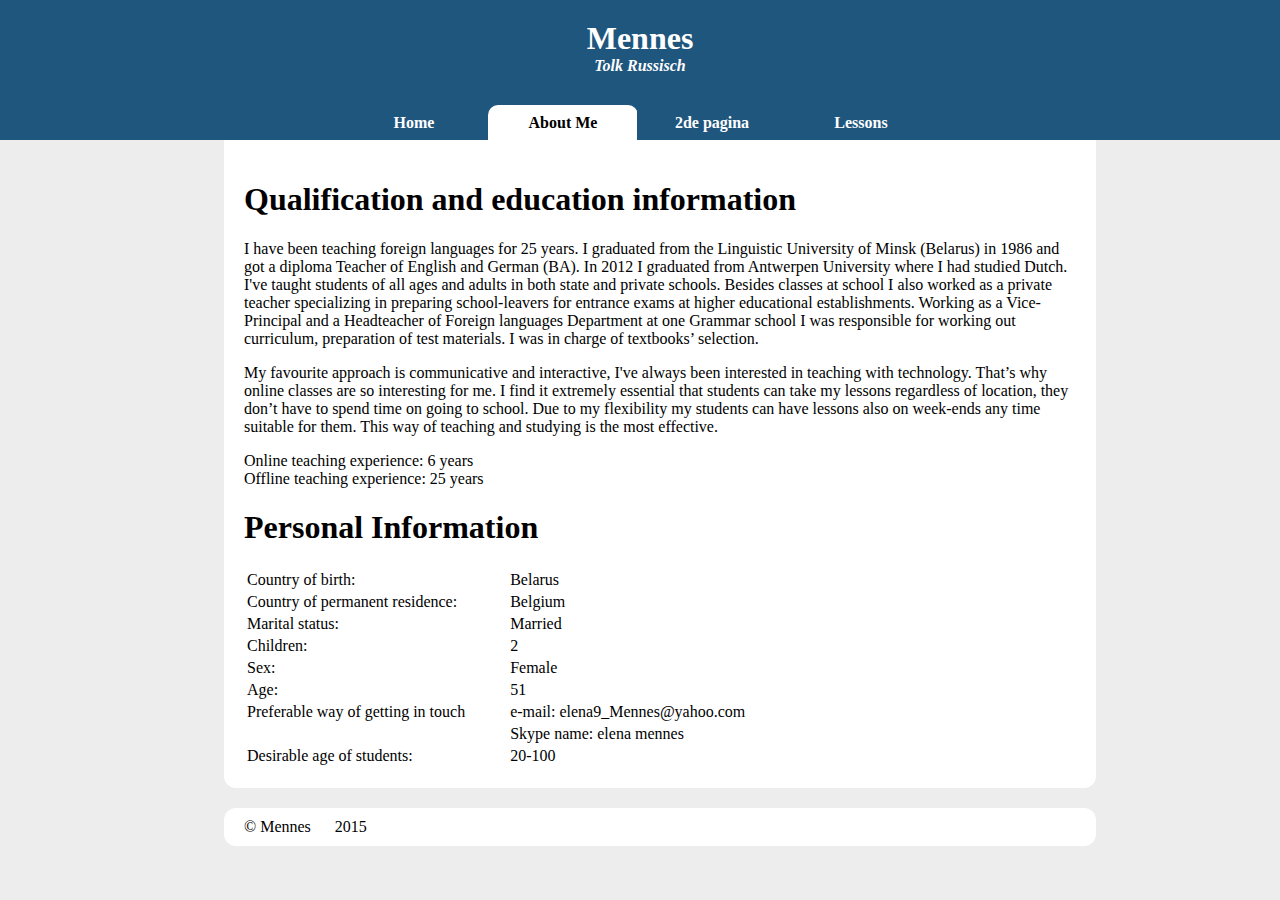
==== About Me/AboutMe.html @ 11224ae9 "Added AboutMe page" ====
﻿<!DOCTYPE html>
<html xmlns="http://www.w3.org/1999/xhtml">
<head>
    <title>Brecht Carlier</title>
    <link href="../_Style/Style.css" rel="stylesheet" type="text/css" />
</head>
<body>
    <div id="Site">
        <div id="Logo">
            <h1>Mennes</h1>
            <h4><i>Tolk Russisch</i></h4>
        </div>

        <div id="Nav">
            <ul class="Hoofd">

                <li>
                    <a href="../index.html">Home</a>
                </li>

                <li class="Active">
                    <a href="#">About Me</a>
                </li>

                <li>
                    <a href="#">2de pagina</a>
                </li>

                <li>
                    <a href="../Lessons/Lessons.html">Lessons</a>
                </li>
            </ul>
        </div>

        <div id="content">
            <div id="text">
                <h1>Qualification and education information</h1>
                <p>
                    I have been teaching foreign languages for 25 years. I graduated from the Linguistic  University of Minsk (Belarus) in 1986 and got a diploma Teacher of English and German (BA). In 2012 I graduated from Antwerpen University where I had studied Dutch. 
                    I've taught students of all ages and adults in both state and private schools. Besides classes at school I also worked as a private teacher specializing in preparing school-leavers for entrance exams at higher educational establishments.
                    Working as a Vice-Principal and a Headteacher of Foreign languages Department at one Grammar school I was responsible for working out curriculum,  preparation of test materials. I was in charge of textbooks’ selection.  
                </p>
                <p>
                    My favourite approach is communicative and interactive, I've always been interested in teaching with technology. That’s why online classes are so interesting for me. I find it extremely essential that students can take my lessons regardless of location, they don’t have to spend time on going to school.
                    Due to my flexibility my students can have lessons also on week-ends any time suitable for them. This way of teaching and studying  is the most effective.
                </p>
                <p>
                    Online teaching experience: 6 years <br />
                    Offline teaching experience: 25 years
                </p>

                <h1>Personal Information</h1>
                <table>
                    <tr>
                        <td>Country of birth: </td>
                        <td>Belarus</td>
                    </tr>
                    <tr>
                        <td style="padding-right: 50px">Country of permanent residence: </td>
                        <td>Belgium</td>
                    </tr>
                    <tr>
                        <td>Marital status: </td>
                        <td>Married</td>
                    </tr>
                    <tr>
                        <td>Children: </td>
                        <td>2</td>
                    </tr>
                    <tr>
                        <td>Sex: </td>
                        <td>Female</td>
                    </tr>
                    <tr>
                        <td>Age: </td>
                        <td>51</td>
                    </tr>
                    <tr>
                        <td>Preferable way of getting in touch</td>
                        <td>e-mail: elena9_Mennes@yahoo.com</td>
                    </tr>
                    <tr>
                        <td></td>
                        <td>Skype name: elena mennes</td>
                    </tr>
                    <tr>
                        <td>Desirable age of students:</td>
                        <td>20-100</td>
                    </tr>
                </table>
            </div>

            <div id="footer">
                &copy; Mennes &nbsp; &nbsp; &nbsp;2015 &nbsp; &nbsp; &nbsp;
            </div>
        </div>
    </div>
</body>
</html>
---- _Style/Style.css ----
﻿#Site {
    margin: 0 auto;
}

#Logo{
   margin: 0;
   text-align:center;
   background: #1f567d;
}
    #Logo h1{
        margin-top: 0px;
        padding-top: 20px;
        margin-bottom: 0px;
        color: white;
    }
    #Logo h4 {
        margin-bottom: 0px;
        padding-bottom: 30px;
        margin-top: 0px;
        color: white;
    }


/*Navigatie balk*/
#Nav {
    font-weight: bold;
    line-height: 35px;
    background-color: #1f567d;
}

    #Nav ul {
        list-style: none;
        text-align:center;
        margin: 0;
        padding: 0;
    }
    #Nav li {
        display:inline-block;
        background-color: #1f567d;
        margin-left: -5px;
    }
        #Nav li a {
            color: white;
            display: block;
            width: 150px;
            text-decoration: none;
        }
    #Nav li:hover {
        background: white !important;
        border-radius: 10px 10px 0px 0px !important;
    }
        #Nav li:hover a{
            color: black !important;
        }

/*This hapens when there is another tab hovered than the current page tab */
.Hoofd:hover > .Active {
    background: #0074c2 !important;
}
    .Hoofd:hover > .Active a{
        color : white !important ;
    }

/*Start with Active UL "selected" -> So white background and border radiuses*/
.Active {
    background: white !important;
    border-radius: 10px 10px 0px 0px !important;
}
/*Active starts with white background so color should be black!*/
    .Active a       
    {
        color: black !important;
    }


body {
    font-family: 'Century Gothic';
    background-color: #ededed;
    color: black;
    margin: 0;
}

#content{
    width:65%;
    margin:0 auto;
}

#text {
    background: white;
    border-radius: 0px 0px 12px 12px;
    height: auto;
    padding-top: 20px;
    padding-bottom: 20px;
    padding-left: 20px;
    padding-right: 20px;
    width: 100%;
    margin-left: auto;
    margin-right: auto;
}



#footer {
    margin-top: 20px;
    margin-bottom: 20px;
    width: 100%;
    background-color: white;
    padding-top: 10px;
    padding-bottom: 10px;
    padding-left: 20px;
    padding-right: 20px;
    border-radius: 12px 12px 12px 12px;
}

/*Afbeeldingen*/

/*Slideshow*/
#SlideShow {
   border: 5px solid #eaeaea;
   box-shadow: 1px 1px 5px rgba(0,0,0,0.7);
   height: 395px;
   width: 650px;
   margin: 40px auto 0;
   overflow: visible;
   position: relative;
}

.SlideImage {
    position: absolute;
    opacity: 0;
    -webkit-animation: round 16s infinite;
    animation: round 16s infinite;
}

@-webkit-keyframes round {
    25% {
        opacity: 1;
    }

    40% {
        opacity: 0;
    }
}

@keyframes round {
    25% {
        opacity: 1;
    }

    40% {
        opacity: 0;
    }
}

#SlideShow #FirstImage {
    -webkit-animation-delay: 0s;
    animation-delay: 0s;
}

#SlideShow #SecondImage {
    -webkit-animation-delay: 4s;
    animation-delay: 4s;
}

#SlideShow #ThirdImage  {
    -webkit-animation-delay: 8s;
    animation-delay: 8s;
}

#SlideShow #FourthImage {
    -webkit-animation-delay: 12s;
    animation-delay: 12s;
}
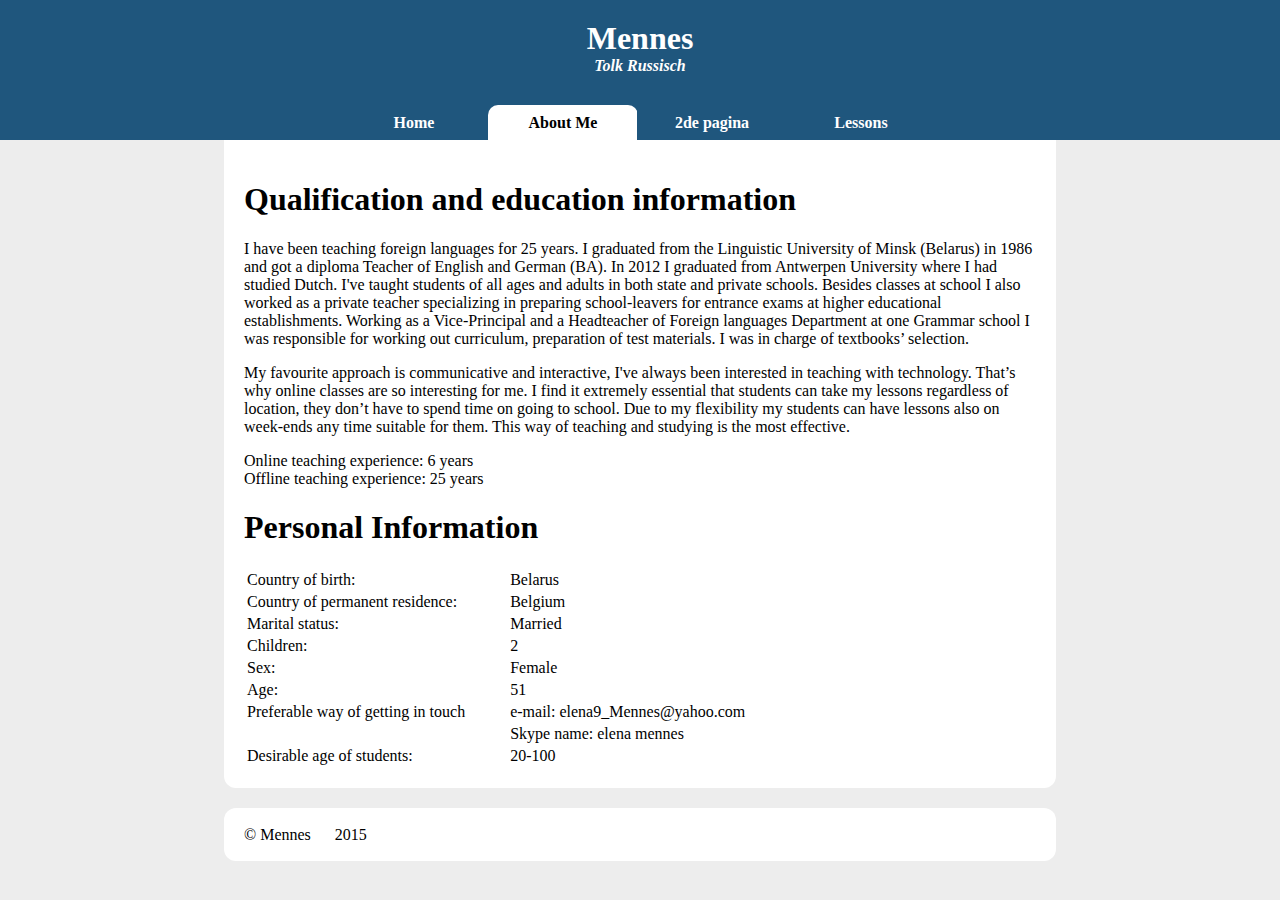
==== commit 495d9611: "Renamded some divs" ====
--- a/About Me/AboutMe.html
+++ b/About Me/AboutMe.html
@@ -32,8 +32,8 @@
             </ul>
         </div>
 
-        <div id="content">
-            <div id="text">
+        <div id="container">
+            <div id="content">
                 <h1>Qualification and education information</h1>
                 <p>
                     I have been teaching foreign languages for 25 years. I graduated from the Linguistic  University of Minsk (Belarus) in 1986 and got a diploma Teacher of English and German (BA). In 2012 I graduated from Antwerpen University where I had studied Dutch. 
--- a/_Style/Style.css
+++ b/_Style/Style.css
@@ -2,17 +2,19 @@
     margin: 0 auto;
 }
 
-#Logo{
-   margin: 0;
-   text-align:center;
-   background: #1f567d;
+#Logo {
+    margin: 0;
+    text-align: center;
+    background: #1f567d;
 }
-    #Logo h1{
+
+    #Logo h1 {
         margin-top: 0px;
         padding-top: 20px;
         margin-bottom: 0px;
         color: white;
     }
+
     #Logo h4 {
         margin-bottom: 0px;
         padding-bottom: 30px;
@@ -30,35 +32,40 @@
 
     #Nav ul {
         list-style: none;
-        text-align:center;
+        text-align: center;
         margin: 0;
         padding: 0;
     }
+
     #Nav li {
-        display:inline-block;
+        display: inline-block;
         background-color: #1f567d;
         margin-left: -5px;
     }
+
         #Nav li a {
             color: white;
             display: block;
             width: 150px;
             text-decoration: none;
         }
-    #Nav li:hover {
-        background: white !important;
-        border-radius: 10px 10px 0px 0px !important;
-    }
-        #Nav li:hover a{
-            color: black !important;
+
+        #Nav li:hover {
+            background: white !important;
+            border-radius: 10px 10px 0px 0px !important;
         }
+
+            #Nav li:hover a {
+                color: black !important;
+            }
 
 /*This hapens when there is another tab hovered than the current page tab */
 .Hoofd:hover > .Active {
     background: #0074c2 !important;
 }
-    .Hoofd:hover > .Active a{
-        color : white !important ;
+
+    .Hoofd:hover > .Active a {
+        color: white !important;
     }
 
 /*Start with Active UL "selected" -> So white background and border radiuses*/
@@ -66,9 +73,8 @@
     background: white !important;
     border-radius: 10px 10px 0px 0px !important;
 }
-/*Active starts with white background so color should be black!*/
-    .Active a       
-    {
+    /*Active starts with white background so color should be black!*/
+    .Active a {
         color: black !important;
     }
 
@@ -80,12 +86,12 @@
     margin: 0;
 }
 
-#content{
-    width:65%;
-    margin:0 auto;
+#container {
+    width: 65%;
+    margin: 0 auto;
 }
 
-#text {
+#content {
     background: white;
     border-radius: 0px 0px 12px 12px;
     height: auto;
@@ -93,81 +99,47 @@
     padding-bottom: 20px;
     padding-left: 20px;
     padding-right: 20px;
+    box-sizing : border-box;
     width: 100%;
     margin-left: auto;
     margin-right: auto;
 }
 
-
-
 #footer {
     margin-top: 20px;
     margin-bottom: 20px;
     width: 100%;
+    box-sizing : border-box;
     background-color: white;
     padding-top: 10px;
     padding-bottom: 10px;
     padding-left: 20px;
     padding-right: 20px;
     border-radius: 12px 12px 12px 12px;
+    line-height: 33px;
 }
+
+#footer span
+{
+      vertical-align: middle;
+      line-height: normal; 
+}
+
+#language {
+    vertical-align: middle;
+    float : right;
+}
+
+    #language select {
+        width: 150px;
+    }
 
 /*Afbeeldingen*/
 
 /*Slideshow*/
-#SlideShow {
-   border: 5px solid #eaeaea;
-   box-shadow: 1px 1px 5px rgba(0,0,0,0.7);
-   height: 395px;
-   width: 650px;
-   margin: 40px auto 0;
-   overflow: visible;
-   position: relative;
+#slides {
+    width: 660px;
+    max-width: 100%;
+    margin: 0 auto;
+    margin-top: 15px;
 }
-
-.SlideImage {
-    position: absolute;
-    opacity: 0;
-    -webkit-animation: round 16s infinite;
-    animation: round 16s infinite;
-}
-
-@-webkit-keyframes round {
-    25% {
-        opacity: 1;
-    }
-
-    40% {
-        opacity: 0;
-    }
-}
-
-@keyframes round {
-    25% {
-        opacity: 1;
-    }
-
-    40% {
-        opacity: 0;
-    }
-}
-
-#SlideShow #FirstImage {
-    -webkit-animation-delay: 0s;
-    animation-delay: 0s;
-}
-
-#SlideShow #SecondImage {
-    -webkit-animation-delay: 4s;
-    animation-delay: 4s;
-}
-
-#SlideShow #ThirdImage  {
-    -webkit-animation-delay: 8s;
-    animation-delay: 8s;
-}
-
-#SlideShow #FourthImage {
-    -webkit-animation-delay: 12s;
-    animation-delay: 12s;
-}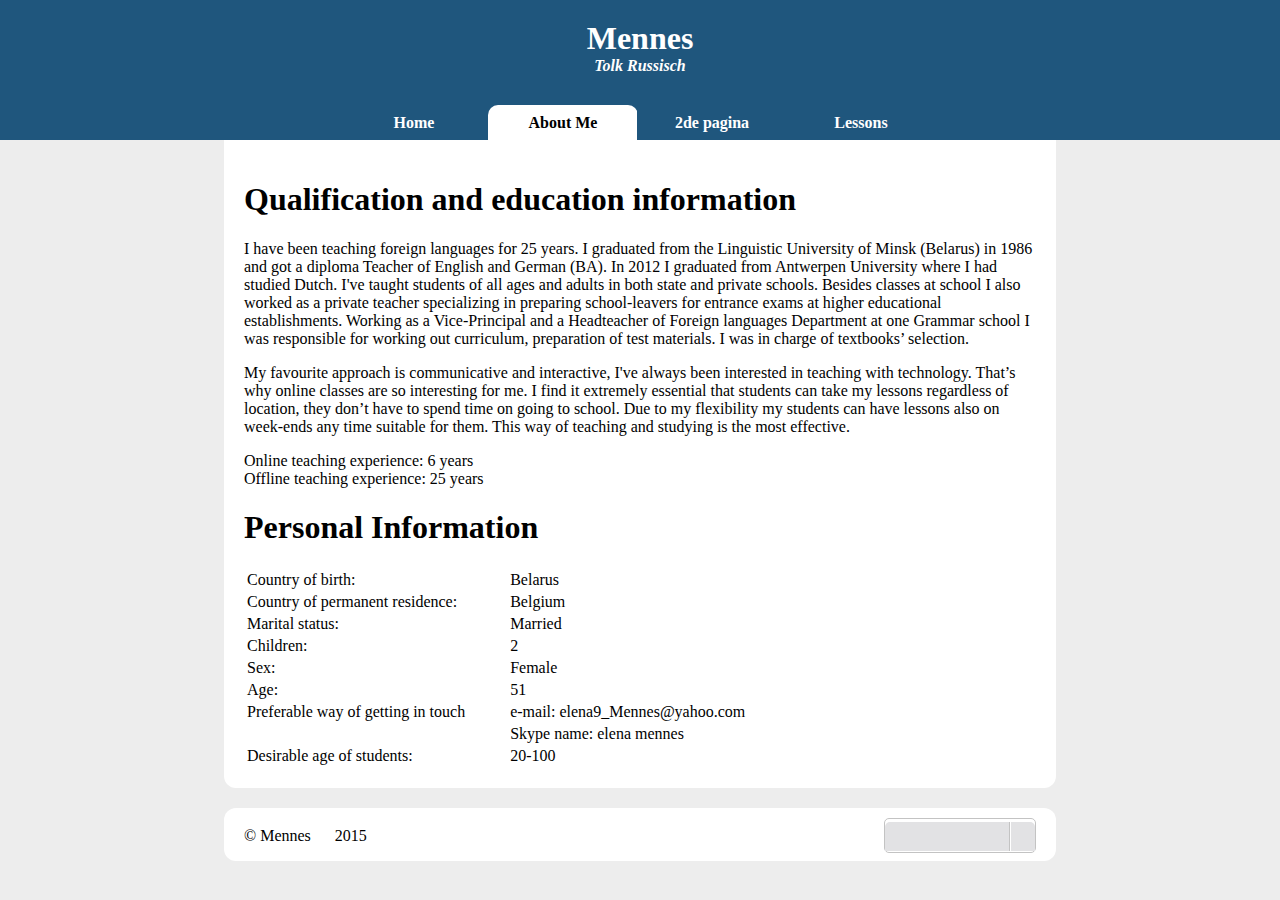
==== commit 03a36d24: "Implemented 3 langauges in AboutMe" ====
--- a/About Me/AboutMe.html
+++ b/About Me/AboutMe.html
@@ -3,8 +3,11 @@
 <head>
     <title>Brecht Carlier</title>
     <link href="../_Style/Style.css" rel="stylesheet" type="text/css" />
+    <link href="../_Style/dd.css" rel="stylesheet" type="text/css" />
 </head>
 <body>
+    <script src="http://code.jquery.com/jquery-1.9.1.min.js"></script>
+    <script src="../_js/jquery.dd.min.js"></script>
     <div id="Site">
         <div id="Logo">
             <h1>Mennes</h1>
@@ -34,66 +37,119 @@
 
         <div id="container">
             <div id="content">
-                <h1>Qualification and education information</h1>
-                <p>
-                    I have been teaching foreign languages for 25 years. I graduated from the Linguistic  University of Minsk (Belarus) in 1986 and got a diploma Teacher of English and German (BA). In 2012 I graduated from Antwerpen University where I had studied Dutch. 
-                    I've taught students of all ages and adults in both state and private schools. Besides classes at school I also worked as a private teacher specializing in preparing school-leavers for entrance exams at higher educational establishments.
-                    Working as a Vice-Principal and a Headteacher of Foreign languages Department at one Grammar school I was responsible for working out curriculum,  preparation of test materials. I was in charge of textbooks’ selection.  
-                </p>
-                <p>
-                    My favourite approach is communicative and interactive, I've always been interested in teaching with technology. That’s why online classes are so interesting for me. I find it extremely essential that students can take my lessons regardless of location, they don’t have to spend time on going to school.
-                    Due to my flexibility my students can have lessons also on week-ends any time suitable for them. This way of teaching and studying  is the most effective.
-                </p>
-                <p>
-                    Online teaching experience: 6 years <br />
-                    Offline teaching experience: 25 years
-                </p>
+                <div id="text">
+                    <h1>Qualification and education information</h1>
+                    <p>
+                        I have been teaching foreign languages for 25 years. I graduated from the Linguistic  University of Minsk (Belarus) in 1986 and got a diploma Teacher of English and German (BA). In 2012 I graduated from Antwerpen University where I had studied Dutch.
+                        I've taught students of all ages and adults in both state and private schools. Besides classes at school I also worked as a private teacher specializing in preparing school-leavers for entrance exams at higher educational establishments.
+                        Working as a Vice-Principal and a Headteacher of Foreign languages Department at one Grammar school I was responsible for working out curriculum,  preparation of test materials. I was in charge of textbooks’ selection.
+                    </p>
+                    <p>
+                        My favourite approach is communicative and interactive, I've always been interested in teaching with technology. That’s why online classes are so interesting for me. I find it extremely essential that students can take my lessons regardless of location, they don’t have to spend time on going to school.
+                        Due to my flexibility my students can have lessons also on week-ends any time suitable for them. This way of teaching and studying  is the most effective.
+                    </p>
+                    <p>
+                        Online teaching experience: 6 years <br />
+                        Offline teaching experience: 25 years
+                    </p>
 
-                <h1>Personal Information</h1>
-                <table>
-                    <tr>
-                        <td>Country of birth: </td>
-                        <td>Belarus</td>
-                    </tr>
-                    <tr>
-                        <td style="padding-right: 50px">Country of permanent residence: </td>
-                        <td>Belgium</td>
-                    </tr>
-                    <tr>
-                        <td>Marital status: </td>
-                        <td>Married</td>
-                    </tr>
-                    <tr>
-                        <td>Children: </td>
-                        <td>2</td>
-                    </tr>
-                    <tr>
-                        <td>Sex: </td>
-                        <td>Female</td>
-                    </tr>
-                    <tr>
-                        <td>Age: </td>
-                        <td>51</td>
-                    </tr>
-                    <tr>
-                        <td>Preferable way of getting in touch</td>
-                        <td>e-mail: elena9_Mennes@yahoo.com</td>
-                    </tr>
-                    <tr>
-                        <td></td>
-                        <td>Skype name: elena mennes</td>
-                    </tr>
-                    <tr>
-                        <td>Desirable age of students:</td>
-                        <td>20-100</td>
-                    </tr>
-                </table>
+                    <h1>Personal Information</h1>
+                    <table>
+                        <tr>
+                            <td>Country of birth: </td>
+                            <td>Belarus</td>
+                        </tr>
+                        <tr>
+                            <td style="padding-right: 50px">Country of permanent residence: </td>
+                            <td>Belgium</td>
+                        </tr>
+                        <tr>
+                            <td>Marital status: </td>
+                            <td>Married</td>
+                        </tr>
+                        <tr>
+                            <td>Children: </td>
+                            <td>2</td>
+                        </tr>
+                        <tr>
+                            <td>Sex: </td>
+                            <td>Female</td>
+                        </tr>
+                        <tr>
+                            <td>Age: </td>
+                            <td>51</td>
+                        </tr>
+                        <tr>
+                            <td>Preferable way of getting in touch</td>
+                            <td>e-mail: elena9_Mennes@yahoo.com</td>
+                        </tr>
+                        <tr>
+                            <td></td>
+                            <td>Skype name: elena mennes</td>
+                        </tr>
+                        <tr>
+                            <td>Desirable age of students:</td>
+                            <td>20-100</td>
+                        </tr>
+                    </table>
+                </div>
             </div>
 
             <div id="footer">
-                &copy; Mennes &nbsp; &nbsp; &nbsp;2015 &nbsp; &nbsp; &nbsp;
+                <span>&copy; Mennes &nbsp; &nbsp; &nbsp;2015 &nbsp; &nbsp; &nbsp;</span>
+                <div id="language">
+                    <select>
+                        <option value="English" data-image="../_media/flags/gb.png">English</option>
+                        <option value="Dutch" data-image="../_media/flags/be.png">Dutch</option>
+                        <option value="Russian" data-image="../_media/flags/ru.png">Russian</option>
+                    </select>
+                </div>
             </div>
         </div>
     </div>
+    <script>
+        $(function () {
+            //Language selector
+            $("#language select").msDropDown();
+
+            $("#language select").change(function () {
+                setCookie("language", $(this).val(), 31);
+                ReloadContent();
+            });
+
+            $("#language select").val(getCookie("language")).change();
+
+            function ReloadContent() {
+                if (getCookie("language") == "Dutch")
+                    $("#text").html("<h1>Qualification and education information</h1> <p> Ik heb een 25 jarige ervaring met het lesgeven in vreemde talen. Ik ronde mijn studie af bij de Taalkundige Universiteit te Minsk (Wit-Rusland) in 1986, kreeg het diploma Leerkracht Engels en Duits (Bachelor). In 2012 beëindigde ik te Antwerpen de Universiteit waar had ik Nederlands heb geleerd . Ik heb taal lessen aan de studenten van alle leeftijden gegeven, in stedelijke en privéscholen. Buiten de lessen op school, werkte ik als privé lesgever gespecialiseerde in de voorbereiding van schoolverlaters voor de toegankelijke examens bij universiteiten en Instituten van Wit Rusland. </p> <p> Ik werkte als onderdirecteur en Hoofdleerkracht van de vreemde talen afdeling in een Gymnasium. Mijn favoriete benadering in het lesgeven is communicatie en interactie , ik ben altijd geïnteresseerd in het lesgeven met de nieuwste technologie. Daarom zijn de online methoden zo interessant voor mij. Ik vind het heel belangrijk dat studenten mijn lessen kunnen volgen, onafhankelijk van hun locatie, ze hoeven geen tijd vrij te maken om naar school te gaan. Vanwege mijn flexibiliteit kunnen mijn studenten lessen krijgen op ieder gewenst tijdstip, zelfs in het weekend. Deze manier van lesgeven en leren is het meest effectief. </p> <p> Online ervaring van lesgeven: 6 jaar <br /> Offline ervaring: 25 jaar </p> <h1>Over mezelf</h1> <table> <tr> <td>Geboorteland: </td> <td>Belarus</td> </tr> <tr> <td style='padding-right: 50px'>Land van permanent verblijf: </td> <td>België</td> </tr> <tr> <td>Huwelijk staat:</td> <td>Getrouwd</td> </tr> <tr> <td>Kinderen: </td> <td>2</td> </tr> <tr> <td>Geslacht: </td> <td>Vrouw</td> </tr> <tr> <td>Leeftijd: </td> <td>51</td> </tr> <tr> <td>Contact</td> <td>e-mail: elena9_Mennes@yahoo.com</td> </tr> <tr> <td></td> <td>Skype naam: elena mennes</td> </tr> <tr> <td>Wenselijke leeftijd van de studenten:</td> <td>20-100</td> </tr> </table>");
+                else if (getCookie("language") == "English")
+                    $("#text").html("<h1>Qualification and education information</h1> <p> I have been teaching foreign languages for 25 years. I graduated from the Linguistic University of Minsk (Belarus) in 1986 and got a diploma Teacher of English and German (BA). In 2012 I graduated from Antwerpen University where I had studied Dutch. I've taught students of all ages and adults in both state and private schools. Besides classes at school I also worked as a private teacher specializing in preparing school-leavers for entrance exams at higher educational establishments. Working as a Vice-Principal and a Headteacher of Foreign languages Department at one Grammar school I was responsible for working out curriculum, preparation of test materials. I was in charge of textbooks’ selection. </p> <p> My favourite approach is communicative and interactive, I've always been interested in teaching with technology. That’s why online classes are so interesting for me. I find it extremely essential that students can take my lessons regardless of location, they don’t have to spend time on going to school. Due to my flexibility my students can have lessons also on week-ends any time suitable for them. This way of teaching and studying is the most effective. </p> <p> Online teaching experience: 6 years <br /> Offline teaching experience: 25 years </p> <h1>Personal Information</h1> <table> <tr> <td>Country of birth: </td> <td>Belarus</td> </tr> <tr> <td style='padding-right: 50px'>Country of permanent residence: </td> <td>Belgium</td> </tr> <tr> <td>Marital status: </td> <td>Married</td> </tr> <tr> <td>Children: </td> <td>2</td> </tr> <tr> <td>Sex: </td> <td>Female</td> </tr> <tr> <td>Age: </td> <td>51</td> </tr> <tr> <td>Preferable way of getting in touch</td> <td>e-mail: elena9_Mennes@yahoo.com</td> </tr> <tr> <td></td> <td>Skype name: elena mennes</td> </tr> <tr> <td>Desirable age of students:</td> <td>20-100</td> </tr></table>");
+                else if (getCookie("language") == "Russian")
+                    $("#text").html("<h1>Образование и квалификация.</h1> <p> Я преподаю иностранные языки в течение 25 лет. В1986 году я закончила Минский ин- яз . В данный момент имею степень бакалавра. По окончании института получила диплом преподавателя английского и немецкого языков. В 2012 году закончила университет в г .Антверпен (Бельгия ) где я изучала голландский язык. </p> <p> .Я обучала языку как в государственных так и в частных школах. Помимо преподавания в школе работала репетитором, готовя учеников к поступлению в ВУЗы. Работала заместителем директора и завучем отделения иностранных языков в одной из языковых гимназий. Мне нравится коммуникативный подход в обучении. Меня всегда привлекала возможность использования современных технологий в процессе обучения .Поэтому данный вид преподавания по скайпу интересен мне. Я считаю чрезвычайно важной ту возможность, что студенты могут заниматься независимо от их местонахождения , им не приходится тратить время на поездку в школу. Я предоставляю студентам гибкую схему выбора времени и дня занятий ,так же возможность занятий по выходным. Именно этот способ изучения я считаю наиболее эффективным. </p> <p> Опыт преподавания онлайн: 6 лет <br +> Oпыт преподавания: 25 лет </p> <h1>О себе</h1> <table> <tr> <td>Страна рождения: </td> <td>Беларусь</td> </tr> <tr> <td style='padding-right: 50px'>Место постоянного проживания: </td> <td>Бельгия</td> </tr> <tr> <td>Семейное положение: </td> <td>замужем</td> </tr> <tr> <td>Колич детей: </td> <td>2</td> </tr> <tr> <td>Geslacht: </td> <td>Vrouw</td> </tr> <tr> <td>возраст: </td> <td>51</td> </tr> <tr> <td>для контакта: </td> <td>e-mail: elena9_Mennes@yahoo.com</td> </tr> <tr> <td></td> <td>скайп: elena mennes</td> </tr> <tr> <td>желаемый возраст студентов: </td> <td>20-100</td> </tr> </table>");
+            }
+
+            function setCookie(cname, cvalue, exdays) {
+                var d = new Date();
+                d.setTime(d.getTime() + (exdays * 24 * 60 * 60 * 1000));
+                var expires = "expires=" + d.toGMTString();
+                if (document.domain === 'localhost') {
+                    document.cookie = cname + "=" + cvalue + "; " + expires + ';path=/;';
+                } else {
+                    document.cookie = cname + "=" + cvalue + "; " + expires + ';domain=.' + document.domain + ';path=/;';
+                }
+            }
+
+            function getCookie(cname) {
+                var name = cname + "=";
+                var ca = document.cookie.split(';');
+                for (var i = 0; i < ca.length; i++) {
+                    var c = ca[i];
+                    while (c.charAt(0) == ' ') c = c.substring(1);
+                    if (c.indexOf(name) == 0) return c.substring(name.length, c.length);
+                }
+                return "";
+            }
+        });
+    </script>
 </body>
 </html>
--- a/_Style/dd.css
+++ b/_Style/dd.css
@@ -0,0 +1,64 @@
+.borderRadius{-moz-border-radius:5px; border-radius:5px; }
+.borderRadiusTp{-moz-border-radius:5px 5px 0 0; border-radius:5px 5px 0 0;}
+.borderRadiusBtm{-moz-border-radius:0 0 5px 5px ; border-radius:0 0 5px 5px;}
+
+.ddcommon {position:relative;display:-moz-inline-stack; zoom:1; display:inline-block; *display:inline; cursor:default;}
+.ddcommon ul{padding:0;margin:0;}
+.ddcommon ul li{list-style-type:none;}
+.borderRadiusTp ul li:last-child{-moz-border-radius:0 0 5px 5px ; border-radius:0 0 5px 5px;border-bottom:0 none #c3c3c3; }
+.borderRadiusBtm ul li:first-child{-moz-border-radius:5px 5px 0 0; border-radius:5px 5px 0 0 ;border-bottom:1 solid #c3c3c3; }
+
+.ddcommon .disabled img, .ddcommon .disabled span, .ddcommon.disabledAll{
+opacity: .5; /* standard: ff gt 1.5, opera, safari */
+-ms-filter:"alpha(opacity=50)"; /* ie 8 */
+filter:alpha(opacity=50); /* ie lt 7 */
+-khtml-opacity:.5; /* safari 1.x */
+-moz-opacity:.5; /* ff lt 1.5, netscape */
+color:#999999;
+}
+.ddcommon .clear{clear:both}
+.ddcommon .shadow{-moz-box-shadow:5px 5px 5px -5px #888888;-webkit-box-shadow:5px 5px 5px -5px #888888;box-shadow: 5px 5px 5px -5px #888888;}
+.ddcommon input.text{color:#7e7e7e;padding:0 0 0 0; position:absolute; background:#fff; display:block; width:98%; height:98%; left:2px; top:0; border:none;}
+.ddOutOfVision{position:relative; display:-moz-inline-stack; display:inline-block; zoom:1; *display:inline;}
+.borderRadius .shadow{-moz-box-shadow:5px 5px 5px -5px #888888;-webkit-box-shadow:5px 5px 5px -5px #888888;box-shadow: 5px 5px 5px -5px #888888;}
+.borderRadiusBtm .shadow{-moz-box-shadow:-5px -5px 5px -5px #888888;-webkit-box-shadow:-5px -5px 5px -5px #888888;box-shadow: -5px -5px 5px -5px #888888}
+.borderRadiusTp .border, .borderRadius .border{-moz-border-radius:0 0 5px 5px ; border-radius:0 0 5px 5px;}
+.borderRadiusBtm .border{-moz-border-radius:5px 5px 0 0; border-radius:5px 5px 0 0;}
+img.fnone{float:none !important}
+.ddcommon .divider{width:0; height:100%; position:absolute;}
+.ddcommon .ddArrow{display:inline-block; position:absolute; top:50%; right:4px;}
+.ddcommon .ddArrow:hover{background-position:0 100%;}
+.ddcommon .ddTitle{padding:0; position:relative; display:inline-block; width:100%}
+.ddcommon .ddTitle .ddTitleText{display:block;}
+.ddcommon .ddTitle .ddTitleText .ddTitleText{padding:0;}
+.ddcommon .ddTitle .description{display:block;}
+.ddcommon .ddTitle .ddTitleText img{position:relative; vertical-align:middle; float:left}
+.ddcommon .ddChild{position:absolute;display:none;width:100%;overflow-y:auto; overflow-x:hidden; zoom:1; z-index:9999}
+.ddcommon .ddChild li{clear:both;}
+.ddcommon .ddChild li .description{display:block;}
+.ddcommon .ddChild li img{border:0 none; position:relative;vertical-align:middle;float:left}
+.ddcommon .ddChild li.optgroup{padding:0;}
+.ddcommon .ddChild li.optgroup .optgroupTitle{padding:0 5px; font-weight:bold; font-style:italic}
+.ddcommon .ddChild li.optgroup ul li{padding:5px 5px 5px 15px}
+.ddcommon .noBorderTop{border-top:none 0  !important; padding:0; margin:0;}
+
+/*************** default theme **********************/
+.dd{border:1px solid #c3c3c3;}
+.dd .divider{border-left:1px solid #c3c3c3; border-right:1px solid #fff;; right:24px;}
+.dd .ddArrow{width:16px;height:16px; margin-top:-8px; background:url(../_media/msdropdown/skin1/dd_arrow.png) no-repeat;}
+.dd .ddArrow:hover{background-position:0 100%;}
+.dd .ddTitle{color:#000;background:#e2e2e4 url(../_media/msdropdown/skin1/title-bg.gif) repeat-x left top;}
+.dd .ddTitle .ddTitleText{padding:5px 20px 5px 5px;}
+.dd .ddTitle .ddTitleText .ddTitleText{padding:0;}
+.dd .ddTitle .description{font-size:12px; color:#666}
+.dd .ddTitle .ddTitleText img{padding-right:5px;}
+.dd .ddChild{border:1px solid #c3c3c3; background-color:#fff; left:-1px;}
+.dd .ddChild li{padding:5px; background-color:#fff; border-bottom:1px solid #c3c3c3;}
+.dd .ddChild li .description{color:#666;}
+.dd .ddChild li .ddlabel{color:#333;}
+.dd .ddChild li.hover{background-color:#f2f2f2}
+.dd .ddChild li img{padding:0 6px 0 0;}
+.dd .ddChild li.optgroup{padding:0;}
+.dd .ddChild li.optgroup .optgroupTitle{padding:0 5px; font-weight:bold; font-style:italic}
+.dd .ddChild li.optgroup ul li{padding:5px 5px 5px 15px}
+.dd .ddChild li.selected{background-color:#d5d5d5; color:#000;}
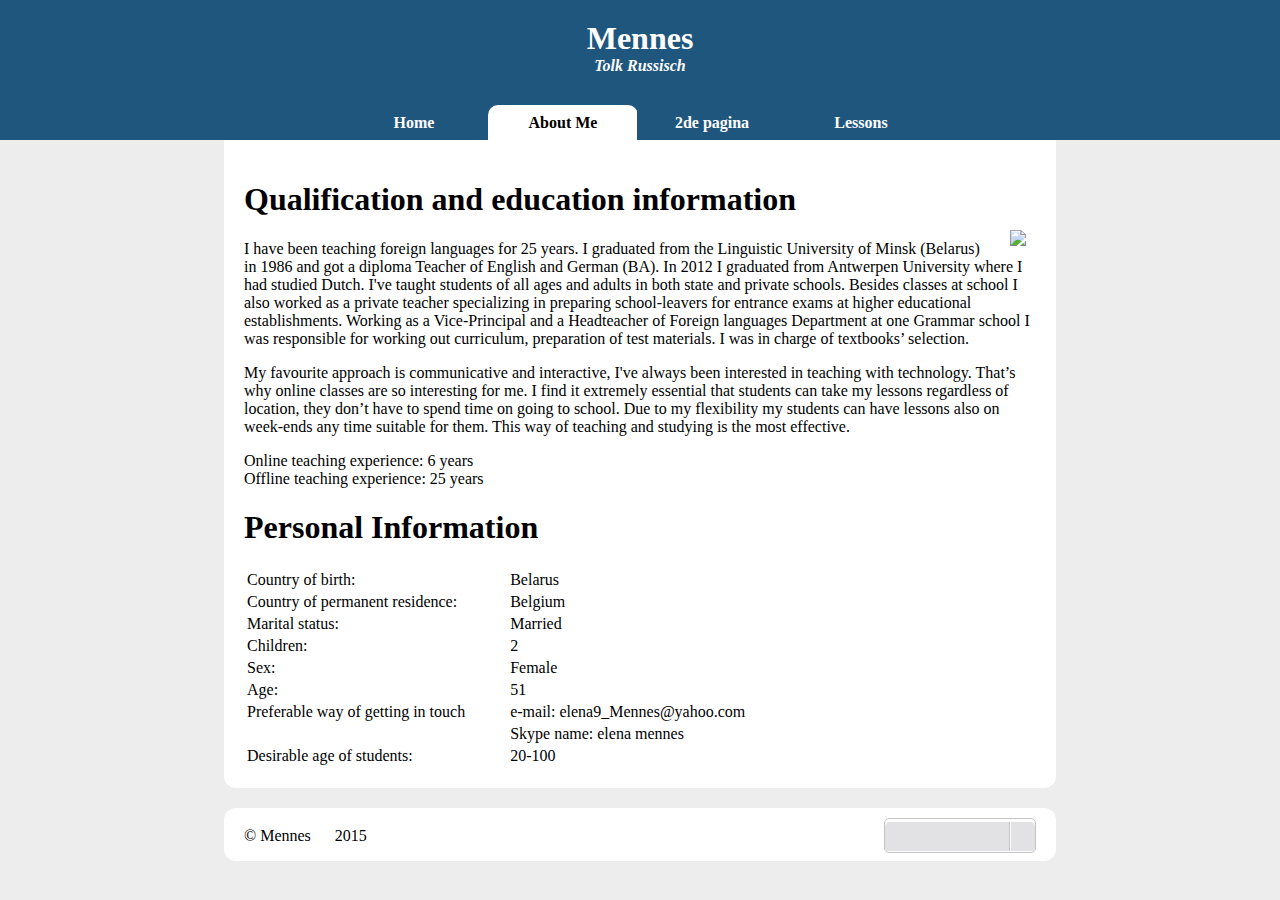
==== commit bca6bf1f: "Added image to AboutMe" ====
--- a/About Me/AboutMe.html
+++ b/About Me/AboutMe.html
@@ -37,6 +37,7 @@
 
         <div id="container">
             <div id="content">
+                <img id="sideImg" src="../_media/me.png" />
                 <div id="text">
                     <h1>Qualification and education information</h1>
                     <p>
@@ -121,7 +122,7 @@
 
             function ReloadContent() {
                 if (getCookie("language") == "Dutch")
-                    $("#text").html("<h1>Qualification and education information</h1> <p> Ik heb een 25 jarige ervaring met het lesgeven in vreemde talen. Ik ronde mijn studie af bij de Taalkundige Universiteit te Minsk (Wit-Rusland) in 1986, kreeg het diploma Leerkracht Engels en Duits (Bachelor). In 2012 beëindigde ik te Antwerpen de Universiteit waar had ik Nederlands heb geleerd . Ik heb taal lessen aan de studenten van alle leeftijden gegeven, in stedelijke en privéscholen. Buiten de lessen op school, werkte ik als privé lesgever gespecialiseerde in de voorbereiding van schoolverlaters voor de toegankelijke examens bij universiteiten en Instituten van Wit Rusland. </p> <p> Ik werkte als onderdirecteur en Hoofdleerkracht van de vreemde talen afdeling in een Gymnasium. Mijn favoriete benadering in het lesgeven is communicatie en interactie , ik ben altijd geïnteresseerd in het lesgeven met de nieuwste technologie. Daarom zijn de online methoden zo interessant voor mij. Ik vind het heel belangrijk dat studenten mijn lessen kunnen volgen, onafhankelijk van hun locatie, ze hoeven geen tijd vrij te maken om naar school te gaan. Vanwege mijn flexibiliteit kunnen mijn studenten lessen krijgen op ieder gewenst tijdstip, zelfs in het weekend. Deze manier van lesgeven en leren is het meest effectief. </p> <p> Online ervaring van lesgeven: 6 jaar <br /> Offline ervaring: 25 jaar </p> <h1>Over mezelf</h1> <table> <tr> <td>Geboorteland: </td> <td>Belarus</td> </tr> <tr> <td style='padding-right: 50px'>Land van permanent verblijf: </td> <td>België</td> </tr> <tr> <td>Huwelijk staat:</td> <td>Getrouwd</td> </tr> <tr> <td>Kinderen: </td> <td>2</td> </tr> <tr> <td>Geslacht: </td> <td>Vrouw</td> </tr> <tr> <td>Leeftijd: </td> <td>51</td> </tr> <tr> <td>Contact</td> <td>e-mail: elena9_Mennes@yahoo.com</td> </tr> <tr> <td></td> <td>Skype naam: elena mennes</td> </tr> <tr> <td>Wenselijke leeftijd van de studenten:</td> <td>20-100</td> </tr> </table>");
+                    $("#text").html("<h1>Qualification and education information</h1> <p> Ik heb een 25 jarige ervaring met het lesgeven in vreemde talen. Ik ronde mijn studie af bij de Taalkundige Universiteit te Minsk (Wit-Rusland) in 1986, kreeg het diploma Leerkracht Engels en Duits (Bachelor). In 2012 beëindigde ik te Antwerpen de Universiteit waar had ik Nederlands heb geleerd . Ik heb taal lessen aan de studenten van alle leeftijden gegeven, in stedelijke en privéscholen. Buiten de lessen op school, werkte ik als privé lesgever gespecialiseerde in de voorbereiding van schoolverlaters voor de toegankelijke examens bij universiteiten en Instituten van Wit Rusland. </p> <p> Ik werkte als onderdirecteur en Hoofdleerkracht van de vreemde talen afdeling in een Gymnasium. Mijn favoriete benadering in het lesgeven is communicatie en interactie , ik ben altijd geïnteresseerd in het lesgeven met de nieuwste technologie. Daarom zijn de online methoden zo interessant voor mij. Ik vind het heel belangrijk dat studenten mijn lessen kunnen volgen, onafhankelijk van hun locatie, ze hoeven geen tijd vrij te maken om naar school te gaan. Vanwege mijn flexibiliteit kunnen mijn studenten lessen krijgen op ieder gewenst tijdstip, zelfs in het weekend. Deze manier van lesgeven en leren is het meest effectief. </p> <p> Online ervaring van lesgeven: 6 jaar <br /> Offline ervaring: 25 jaar </p> <h1>Over mezelf</h1> <table> <tr> <td>Geboorteland: </td> <td>Belarus</td> </tr> <tr> <td style='padding-right: 50px'>Land van permanent verblijf: </td> <td>België</td> </tr> <tr> <td>Huwelijk staat:</td> <td>Getrouwd</td> </tr> <tr> <td>Kinderen: </td> <td>2</td> </tr> <tr> <td>Geslacht: </td> <td>Vrouw</td> </tr> <tr> <td>Leeftijd: </td> <td>51</td> </tr> <tr> <td>Contact: </td> <td>e-mail: elena9_Mennes@yahoo.com</td> </tr> <tr> <td></td> <td>Skype naam: elena mennes</td> </tr> <tr> <td>Wenselijke leeftijd van de studenten:</td> <td>20-100</td> </tr> </table>");
                 else if (getCookie("language") == "English")
                     $("#text").html("<h1>Qualification and education information</h1> <p> I have been teaching foreign languages for 25 years. I graduated from the Linguistic University of Minsk (Belarus) in 1986 and got a diploma Teacher of English and German (BA). In 2012 I graduated from Antwerpen University where I had studied Dutch. I've taught students of all ages and adults in both state and private schools. Besides classes at school I also worked as a private teacher specializing in preparing school-leavers for entrance exams at higher educational establishments. Working as a Vice-Principal and a Headteacher of Foreign languages Department at one Grammar school I was responsible for working out curriculum, preparation of test materials. I was in charge of textbooks’ selection. </p> <p> My favourite approach is communicative and interactive, I've always been interested in teaching with technology. That’s why online classes are so interesting for me. I find it extremely essential that students can take my lessons regardless of location, they don’t have to spend time on going to school. Due to my flexibility my students can have lessons also on week-ends any time suitable for them. This way of teaching and studying is the most effective. </p> <p> Online teaching experience: 6 years <br /> Offline teaching experience: 25 years </p> <h1>Personal Information</h1> <table> <tr> <td>Country of birth: </td> <td>Belarus</td> </tr> <tr> <td style='padding-right: 50px'>Country of permanent residence: </td> <td>Belgium</td> </tr> <tr> <td>Marital status: </td> <td>Married</td> </tr> <tr> <td>Children: </td> <td>2</td> </tr> <tr> <td>Sex: </td> <td>Female</td> </tr> <tr> <td>Age: </td> <td>51</td> </tr> <tr> <td>Preferable way of getting in touch</td> <td>e-mail: elena9_Mennes@yahoo.com</td> </tr> <tr> <td></td> <td>Skype name: elena mennes</td> </tr> <tr> <td>Desirable age of students:</td> <td>20-100</td> </tr></table>");
                 else if (getCookie("language") == "Russian")
--- a/_Style/Style.css
+++ b/_Style/Style.css
@@ -105,6 +105,14 @@
     margin-right: auto;
 }
 
+#sideImg
+{
+    float: right;
+    margin-top: 70px;
+    padding-left: 30px;
+    padding-right: 10px
+}
+
 #footer {
     margin-top: 20px;
     margin-bottom: 20px;
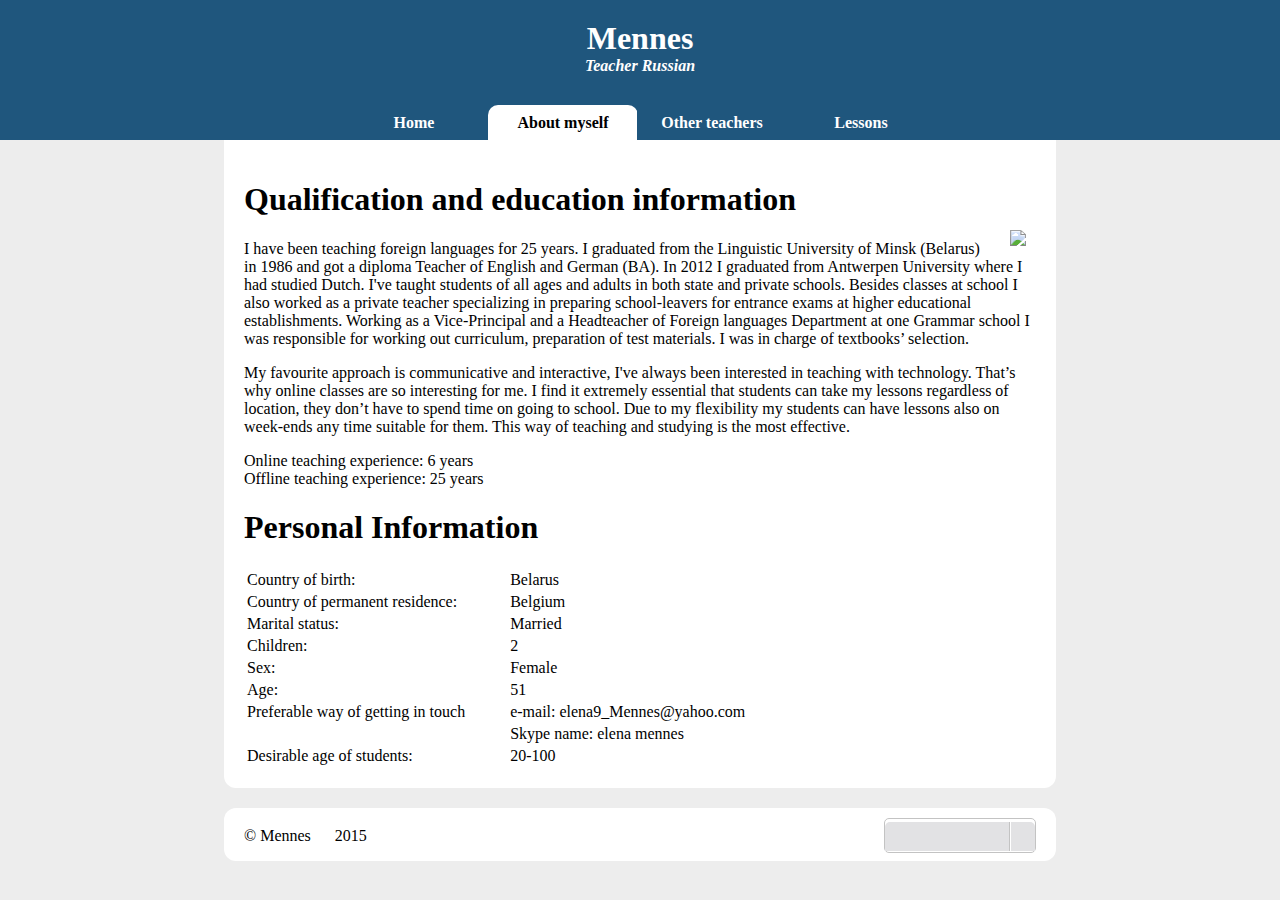
==== commit c5c486d9: "Added transelation Menu bar (NL and GB)" ====
--- a/About Me/AboutMe.html
+++ b/About Me/AboutMe.html
@@ -11,26 +11,26 @@
     <div id="Site">
         <div id="Logo">
             <h1>Mennes</h1>
-            <h4><i>Tolk Russisch</i></h4>
+            <h4><i id="oTitel">Teacher Russian</i></h4>
         </div>
 
         <div id="Nav">
             <ul class="Hoofd">
 
                 <li>
-                    <a href="../index.html">Home</a>
+                    <a href="../index.html" id="HomeTab">Home</a>
                 </li>
 
                 <li class="Active">
-                    <a href="#">About Me</a>
+                    <a href="#" id="AboutTab">About myself</a>
                 </li>
 
                 <li>
-                    <a href="#">2de pagina</a>
+                    <a href="../Other/Other.html" id="OtherTab">Other teachers</a>
                 </li>
 
                 <li>
-                    <a href="../Lessons/Lessons.html">Lessons</a>
+                    <a href="../Lessons/Lessons.html" id="LessonTab">Lessons</a>
                 </li>
             </ul>
         </div>
@@ -121,10 +121,20 @@
             $("#language select").val(getCookie("language")).change();
 
             function ReloadContent() {
-                if (getCookie("language") == "Dutch")
+                if (getCookie("language") == "Dutch") {
                     $("#text").html("<h1>Qualification and education information</h1> <p> Ik heb een 25 jarige ervaring met het lesgeven in vreemde talen. Ik ronde mijn studie af bij de Taalkundige Universiteit te Minsk (Wit-Rusland) in 1986, kreeg het diploma Leerkracht Engels en Duits (Bachelor). In 2012 beëindigde ik te Antwerpen de Universiteit waar had ik Nederlands heb geleerd . Ik heb taal lessen aan de studenten van alle leeftijden gegeven, in stedelijke en privéscholen. Buiten de lessen op school, werkte ik als privé lesgever gespecialiseerde in de voorbereiding van schoolverlaters voor de toegankelijke examens bij universiteiten en Instituten van Wit Rusland. </p> <p> Ik werkte als onderdirecteur en Hoofdleerkracht van de vreemde talen afdeling in een Gymnasium. Mijn favoriete benadering in het lesgeven is communicatie en interactie , ik ben altijd geïnteresseerd in het lesgeven met de nieuwste technologie. Daarom zijn de online methoden zo interessant voor mij. Ik vind het heel belangrijk dat studenten mijn lessen kunnen volgen, onafhankelijk van hun locatie, ze hoeven geen tijd vrij te maken om naar school te gaan. Vanwege mijn flexibiliteit kunnen mijn studenten lessen krijgen op ieder gewenst tijdstip, zelfs in het weekend. Deze manier van lesgeven en leren is het meest effectief. </p> <p> Online ervaring van lesgeven: 6 jaar <br /> Offline ervaring: 25 jaar </p> <h1>Over mezelf</h1> <table> <tr> <td>Geboorteland: </td> <td>Belarus</td> </tr> <tr> <td style='padding-right: 50px'>Land van permanent verblijf: </td> <td>België</td> </tr> <tr> <td>Huwelijk staat:</td> <td>Getrouwd</td> </tr> <tr> <td>Kinderen: </td> <td>2</td> </tr> <tr> <td>Geslacht: </td> <td>Vrouw</td> </tr> <tr> <td>Leeftijd: </td> <td>51</td> </tr> <tr> <td>Contact: </td> <td>e-mail: elena9_Mennes@yahoo.com</td> </tr> <tr> <td></td> <td>Skype naam: elena mennes</td> </tr> <tr> <td>Wenselijke leeftijd van de studenten:</td> <td>20-100</td> </tr> </table>");
-                else if (getCookie("language") == "English")
+                    $("#AboutTab").html("Over mezelf");
+                    $("#OtherTab").html("Mijn collega's");
+                    $("#LessonTab").html("De lessen");
+                    $("#oTitel").html("Leerkracht Russisch");
+                }
+                else if (getCookie("language") == "English") {
                     $("#text").html("<h1>Qualification and education information</h1> <p> I have been teaching foreign languages for 25 years. I graduated from the Linguistic University of Minsk (Belarus) in 1986 and got a diploma Teacher of English and German (BA). In 2012 I graduated from Antwerpen University where I had studied Dutch. I've taught students of all ages and adults in both state and private schools. Besides classes at school I also worked as a private teacher specializing in preparing school-leavers for entrance exams at higher educational establishments. Working as a Vice-Principal and a Headteacher of Foreign languages Department at one Grammar school I was responsible for working out curriculum, preparation of test materials. I was in charge of textbooks’ selection. </p> <p> My favourite approach is communicative and interactive, I've always been interested in teaching with technology. That’s why online classes are so interesting for me. I find it extremely essential that students can take my lessons regardless of location, they don’t have to spend time on going to school. Due to my flexibility my students can have lessons also on week-ends any time suitable for them. This way of teaching and studying is the most effective. </p> <p> Online teaching experience: 6 years <br /> Offline teaching experience: 25 years </p> <h1>Personal Information</h1> <table> <tr> <td>Country of birth: </td> <td>Belarus</td> </tr> <tr> <td style='padding-right: 50px'>Country of permanent residence: </td> <td>Belgium</td> </tr> <tr> <td>Marital status: </td> <td>Married</td> </tr> <tr> <td>Children: </td> <td>2</td> </tr> <tr> <td>Sex: </td> <td>Female</td> </tr> <tr> <td>Age: </td> <td>51</td> </tr> <tr> <td>Preferable way of getting in touch</td> <td>e-mail: elena9_Mennes@yahoo.com</td> </tr> <tr> <td></td> <td>Skype name: elena mennes</td> </tr> <tr> <td>Desirable age of students:</td> <td>20-100</td> </tr></table>");
+                    $("#AboutTab").html("About myself");
+                    $("#OtherTab").html("Other teachers");
+                    $("#LessonTab").html("Lessons");
+                    $("#oTitel").html("Teacher Russian");
+                }
                 else if (getCookie("language") == "Russian")
                     $("#text").html("<h1>Образование и квалификация.</h1> <p> Я преподаю иностранные языки в течение 25 лет. В1986 году я закончила Минский ин- яз . В данный момент имею степень бакалавра. По окончании института получила диплом преподавателя английского и немецкого языков. В 2012 году закончила университет в г .Антверпен (Бельгия ) где я изучала голландский язык. </p> <p> .Я обучала языку как в государственных так и в частных школах. Помимо преподавания в школе работала репетитором, готовя учеников к поступлению в ВУЗы. Работала заместителем директора и завучем отделения иностранных языков в одной из языковых гимназий. Мне нравится коммуникативный подход в обучении. Меня всегда привлекала возможность использования современных технологий в процессе обучения .Поэтому данный вид преподавания по скайпу интересен мне. Я считаю чрезвычайно важной ту возможность, что студенты могут заниматься независимо от их местонахождения , им не приходится тратить время на поездку в школу. Я предоставляю студентам гибкую схему выбора времени и дня занятий ,так же возможность занятий по выходным. Именно этот способ изучения я считаю наиболее эффективным. </p> <p> Опыт преподавания онлайн: 6 лет <br +> Oпыт преподавания: 25 лет </p> <h1>О себе</h1> <table> <tr> <td>Страна рождения: </td> <td>Беларусь</td> </tr> <tr> <td style='padding-right: 50px'>Место постоянного проживания: </td> <td>Бельгия</td> </tr> <tr> <td>Семейное положение: </td> <td>замужем</td> </tr> <tr> <td>Колич детей: </td> <td>2</td> </tr> <tr> <td>Geslacht: </td> <td>Vrouw</td> </tr> <tr> <td>возраст: </td> <td>51</td> </tr> <tr> <td>для контакта: </td> <td>e-mail: elena9_Mennes@yahoo.com</td> </tr> <tr> <td></td> <td>скайп: elena mennes</td> </tr> <tr> <td>желаемый возраст студентов: </td> <td>20-100</td> </tr> </table>");
             }
--- a/_Style/Style.css
+++ b/_Style/Style.css
@@ -99,25 +99,24 @@
     padding-bottom: 20px;
     padding-left: 20px;
     padding-right: 20px;
-    box-sizing : border-box;
+    box-sizing: border-box;
     width: 100%;
     margin-left: auto;
     margin-right: auto;
 }
 
-#sideImg
-{
+#sideImg {
     float: right;
     margin-top: 70px;
     padding-left: 30px;
-    padding-right: 10px
+    padding-right: 10px;
 }
 
 #footer {
     margin-top: 20px;
     margin-bottom: 20px;
     width: 100%;
-    box-sizing : border-box;
+    box-sizing: border-box;
     background-color: white;
     padding-top: 10px;
     padding-bottom: 10px;
@@ -127,15 +126,14 @@
     line-height: 33px;
 }
 
-#footer span
-{
-      vertical-align: middle;
-      line-height: normal; 
-}
+    #footer span {
+        vertical-align: middle;
+        line-height: normal;
+    }
 
 #language {
     vertical-align: middle;
-    float : right;
+    float: right;
 }
 
     #language select {
@@ -151,3 +149,16 @@
     margin: 0 auto;
     margin-top: 15px;
 }
+
+/*Responsive*/
+
+@media screen and (max-width: 808px) {
+    .Hide {
+        visibility: hidden;
+    }
+
+    #text li
+    {
+        margin-bottom: 10px;
+    }
+}
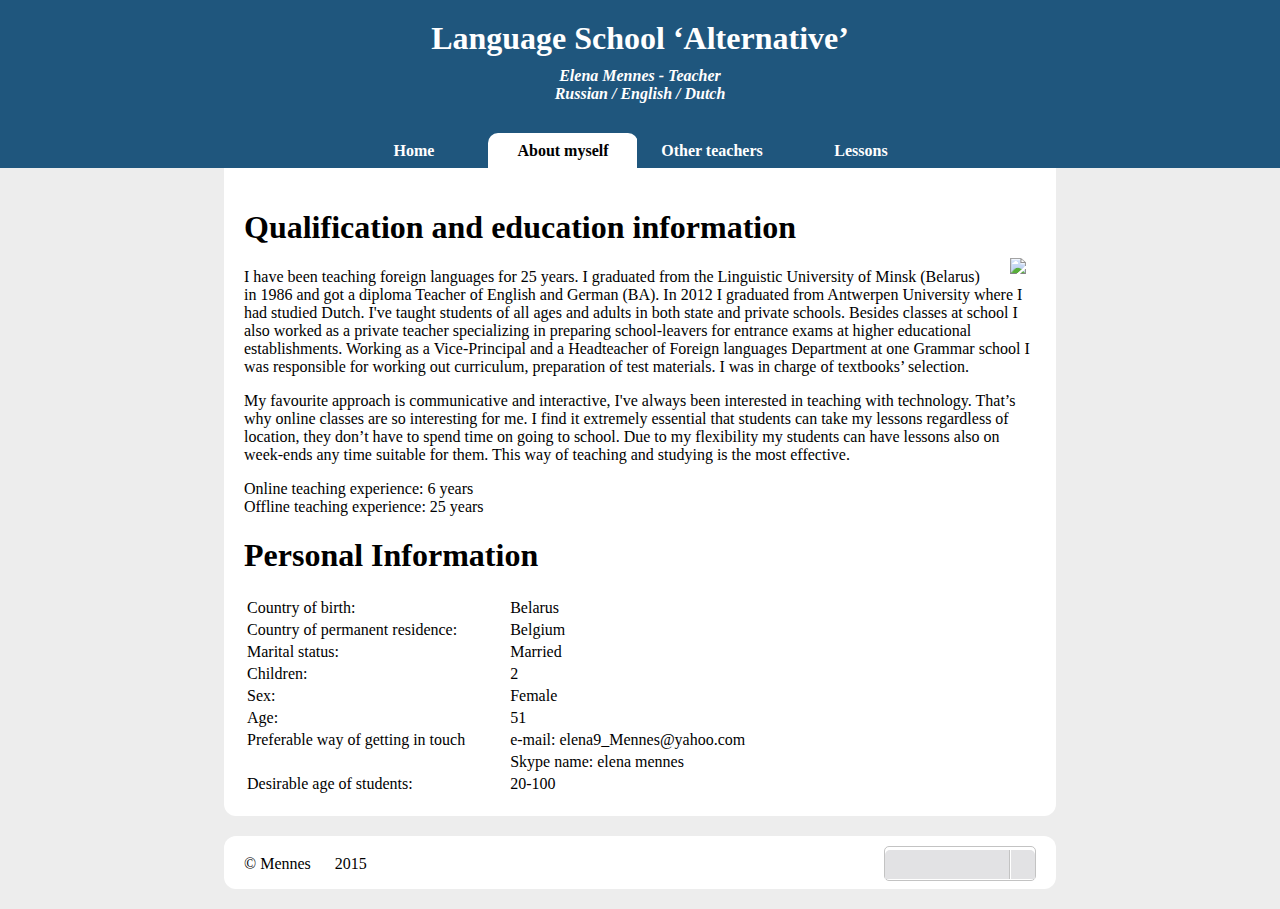
==== commit 6e1f085a: "Changed title, logo content and seperated language switcher to seperate js file" ====
--- a/About Me/AboutMe.html
+++ b/About Me/AboutMe.html
@@ -1,17 +1,18 @@
 ﻿<!DOCTYPE html>
 <html xmlns="http://www.w3.org/1999/xhtml">
 <head>
-    <title>Brecht Carlier</title>
+    <title>Alternative Language School</title>
     <link href="../_Style/Style.css" rel="stylesheet" type="text/css" />
     <link href="../_Style/dd.css" rel="stylesheet" type="text/css" />
 </head>
 <body>
     <script src="http://code.jquery.com/jquery-1.9.1.min.js"></script>
     <script src="../_js/jquery.dd.min.js"></script>
+    <script src="../_js/ChangeLanguage.js"></script>
     <div id="Site">
         <div id="Logo">
-            <h1>Mennes</h1>
-            <h4><i id="oTitel">Teacher Russian</i></h4>
+            <h1 id="Titel">Language School ‘Alternative’</h1>
+            <h4><i id="oTitel">Elena Mennes - Teacher <br /> Russian / English / Dutch</i></h4>
         </div>
 
         <div id="Nav">
@@ -121,22 +122,15 @@
             $("#language select").val(getCookie("language")).change();
 
             function ReloadContent() {
-                if (getCookie("language") == "Dutch") {
-                    $("#text").html("<h1>Qualification and education information</h1> <p> Ik heb een 25 jarige ervaring met het lesgeven in vreemde talen. Ik ronde mijn studie af bij de Taalkundige Universiteit te Minsk (Wit-Rusland) in 1986, kreeg het diploma Leerkracht Engels en Duits (Bachelor). In 2012 beëindigde ik te Antwerpen de Universiteit waar had ik Nederlands heb geleerd . Ik heb taal lessen aan de studenten van alle leeftijden gegeven, in stedelijke en privéscholen. Buiten de lessen op school, werkte ik als privé lesgever gespecialiseerde in de voorbereiding van schoolverlaters voor de toegankelijke examens bij universiteiten en Instituten van Wit Rusland. </p> <p> Ik werkte als onderdirecteur en Hoofdleerkracht van de vreemde talen afdeling in een Gymnasium. Mijn favoriete benadering in het lesgeven is communicatie en interactie , ik ben altijd geïnteresseerd in het lesgeven met de nieuwste technologie. Daarom zijn de online methoden zo interessant voor mij. Ik vind het heel belangrijk dat studenten mijn lessen kunnen volgen, onafhankelijk van hun locatie, ze hoeven geen tijd vrij te maken om naar school te gaan. Vanwege mijn flexibiliteit kunnen mijn studenten lessen krijgen op ieder gewenst tijdstip, zelfs in het weekend. Deze manier van lesgeven en leren is het meest effectief. </p> <p> Online ervaring van lesgeven: 6 jaar <br /> Offline ervaring: 25 jaar </p> <h1>Over mezelf</h1> <table> <tr> <td>Geboorteland: </td> <td>Belarus</td> </tr> <tr> <td style='padding-right: 50px'>Land van permanent verblijf: </td> <td>België</td> </tr> <tr> <td>Huwelijk staat:</td> <td>Getrouwd</td> </tr> <tr> <td>Kinderen: </td> <td>2</td> </tr> <tr> <td>Geslacht: </td> <td>Vrouw</td> </tr> <tr> <td>Leeftijd: </td> <td>51</td> </tr> <tr> <td>Contact: </td> <td>e-mail: elena9_Mennes@yahoo.com</td> </tr> <tr> <td></td> <td>Skype naam: elena mennes</td> </tr> <tr> <td>Wenselijke leeftijd van de studenten:</td> <td>20-100</td> </tr> </table>");
-                    $("#AboutTab").html("Over mezelf");
-                    $("#OtherTab").html("Mijn collega's");
-                    $("#LessonTab").html("De lessen");
-                    $("#oTitel").html("Leerkracht Russisch");
+                var lang = getCookie("language");
+                if (lang == "Dutch") {             
+                    ChangeLanguage(lang, "<h1>Qualification and education information</h1> <p> Ik heb een 25 jarige ervaring met het lesgeven in vreemde talen. Ik ronde mijn studie af bij de Taalkundige Universiteit te Minsk (Wit-Rusland) in 1986, kreeg het diploma Leerkracht Engels en Duits (Bachelor). In 2012 beëindigde ik te Antwerpen de Universiteit waar had ik Nederlands heb geleerd . Ik heb taal lessen aan de studenten van alle leeftijden gegeven, in stedelijke en privéscholen. Buiten de lessen op school, werkte ik als privé lesgever gespecialiseerde in de voorbereiding van schoolverlaters voor de toegankelijke examens bij universiteiten en Instituten van Wit Rusland. </p> <p> Ik werkte als onderdirecteur en Hoofdleerkracht van de vreemde talen afdeling in een Gymnasium. Mijn favoriete benadering in het lesgeven is communicatie en interactie , ik ben altijd geïnteresseerd in het lesgeven met de nieuwste technologie. Daarom zijn de online methoden zo interessant voor mij. Ik vind het heel belangrijk dat studenten mijn lessen kunnen volgen, onafhankelijk van hun locatie, ze hoeven geen tijd vrij te maken om naar school te gaan. Vanwege mijn flexibiliteit kunnen mijn studenten lessen krijgen op ieder gewenst tijdstip, zelfs in het weekend. Deze manier van lesgeven en leren is het meest effectief. </p> <p> Online ervaring van lesgeven: 6 jaar <br /> Offline ervaring: 25 jaar </p> <h1>Over mezelf</h1> <table> <tr> <td>Geboorteland: </td> <td>Belarus</td> </tr> <tr> <td style='padding-right: 50px'>Land van permanent verblijf: </td> <td>België</td> </tr> <tr> <td>Huwelijk staat:</td> <td>Getrouwd</td> </tr> <tr> <td>Kinderen: </td> <td>2</td> </tr> <tr> <td>Geslacht: </td> <td>Vrouw</td> </tr> <tr> <td>Leeftijd: </td> <td>51</td> </tr> <tr> <td>Contact: </td> <td>e-mail: elena9_Mennes@yahoo.com</td> </tr> <tr> <td></td> <td>Skype naam: elena mennes</td> </tr> <tr> <td>Wenselijke leeftijd van de studenten:</td> <td>20-100</td> </tr> </table>");
                 }
-                else if (getCookie("language") == "English") {
-                    $("#text").html("<h1>Qualification and education information</h1> <p> I have been teaching foreign languages for 25 years. I graduated from the Linguistic University of Minsk (Belarus) in 1986 and got a diploma Teacher of English and German (BA). In 2012 I graduated from Antwerpen University where I had studied Dutch. I've taught students of all ages and adults in both state and private schools. Besides classes at school I also worked as a private teacher specializing in preparing school-leavers for entrance exams at higher educational establishments. Working as a Vice-Principal and a Headteacher of Foreign languages Department at one Grammar school I was responsible for working out curriculum, preparation of test materials. I was in charge of textbooks’ selection. </p> <p> My favourite approach is communicative and interactive, I've always been interested in teaching with technology. That’s why online classes are so interesting for me. I find it extremely essential that students can take my lessons regardless of location, they don’t have to spend time on going to school. Due to my flexibility my students can have lessons also on week-ends any time suitable for them. This way of teaching and studying is the most effective. </p> <p> Online teaching experience: 6 years <br /> Offline teaching experience: 25 years </p> <h1>Personal Information</h1> <table> <tr> <td>Country of birth: </td> <td>Belarus</td> </tr> <tr> <td style='padding-right: 50px'>Country of permanent residence: </td> <td>Belgium</td> </tr> <tr> <td>Marital status: </td> <td>Married</td> </tr> <tr> <td>Children: </td> <td>2</td> </tr> <tr> <td>Sex: </td> <td>Female</td> </tr> <tr> <td>Age: </td> <td>51</td> </tr> <tr> <td>Preferable way of getting in touch</td> <td>e-mail: elena9_Mennes@yahoo.com</td> </tr> <tr> <td></td> <td>Skype name: elena mennes</td> </tr> <tr> <td>Desirable age of students:</td> <td>20-100</td> </tr></table>");
-                    $("#AboutTab").html("About myself");
-                    $("#OtherTab").html("Other teachers");
-                    $("#LessonTab").html("Lessons");
-                    $("#oTitel").html("Teacher Russian");
+                else if (lang == "English") {
+                    ChangeLanguage(lang, "<h1>Qualification and education information</h1> <p> I have been teaching foreign languages for 25 years. I graduated from the Linguistic University of Minsk (Belarus) in 1986 and got a diploma Teacher of English and German (BA). In 2012 I graduated from Antwerpen University where I had studied Dutch. I've taught students of all ages and adults in both state and private schools. Besides classes at school I also worked as a private teacher specializing in preparing school-leavers for entrance exams at higher educational establishments. Working as a Vice-Principal and a Headteacher of Foreign languages Department at one Grammar school I was responsible for working out curriculum, preparation of test materials. I was in charge of textbooks’ selection. </p> <p> My favourite approach is communicative and interactive, I've always been interested in teaching with technology. That’s why online classes are so interesting for me. I find it extremely essential that students can take my lessons regardless of location, they don’t have to spend time on going to school. Due to my flexibility my students can have lessons also on week-ends any time suitable for them. This way of teaching and studying is the most effective. </p> <p> Online teaching experience: 6 years <br /> Offline teaching experience: 25 years </p> <h1>Personal Information</h1> <table> <tr> <td>Country of birth: </td> <td>Belarus</td> </tr> <tr> <td style='padding-right: 50px'>Country of permanent residence: </td> <td>Belgium</td> </tr> <tr> <td>Marital status: </td> <td>Married</td> </tr> <tr> <td>Children: </td> <td>2</td> </tr> <tr> <td>Sex: </td> <td>Female</td> </tr> <tr> <td>Age: </td> <td>51</td> </tr> <tr> <td>Preferable way of getting in touch</td> <td>e-mail: elena9_Mennes@yahoo.com</td> </tr> <tr> <td></td> <td>Skype name: elena mennes</td> </tr> <tr> <td>Desirable age of students:</td> <td>20-100</td> </tr></table>");
                 }
-                else if (getCookie("language") == "Russian")
-                    $("#text").html("<h1>Образование и квалификация.</h1> <p> Я преподаю иностранные языки в течение 25 лет. В1986 году я закончила Минский ин- яз . В данный момент имею степень бакалавра. По окончании института получила диплом преподавателя английского и немецкого языков. В 2012 году закончила университет в г .Антверпен (Бельгия ) где я изучала голландский язык. </p> <p> .Я обучала языку как в государственных так и в частных школах. Помимо преподавания в школе работала репетитором, готовя учеников к поступлению в ВУЗы. Работала заместителем директора и завучем отделения иностранных языков в одной из языковых гимназий. Мне нравится коммуникативный подход в обучении. Меня всегда привлекала возможность использования современных технологий в процессе обучения .Поэтому данный вид преподавания по скайпу интересен мне. Я считаю чрезвычайно важной ту возможность, что студенты могут заниматься независимо от их местонахождения , им не приходится тратить время на поездку в школу. Я предоставляю студентам гибкую схему выбора времени и дня занятий ,так же возможность занятий по выходным. Именно этот способ изучения я считаю наиболее эффективным. </p> <p> Опыт преподавания онлайн: 6 лет <br +> Oпыт преподавания: 25 лет </p> <h1>О себе</h1> <table> <tr> <td>Страна рождения: </td> <td>Беларусь</td> </tr> <tr> <td style='padding-right: 50px'>Место постоянного проживания: </td> <td>Бельгия</td> </tr> <tr> <td>Семейное положение: </td> <td>замужем</td> </tr> <tr> <td>Колич детей: </td> <td>2</td> </tr> <tr> <td>Geslacht: </td> <td>Vrouw</td> </tr> <tr> <td>возраст: </td> <td>51</td> </tr> <tr> <td>для контакта: </td> <td>e-mail: elena9_Mennes@yahoo.com</td> </tr> <tr> <td></td> <td>скайп: elena mennes</td> </tr> <tr> <td>желаемый возраст студентов: </td> <td>20-100</td> </tr> </table>");
+                else if (lang == "Russian")
+                    ChangeLanguage(lang, "<h1>Образование и квалификация.</h1> <p> Я преподаю иностранные языки в течение 25 лет. В1986 году я закончила Минский ин- яз . В данный момент имею степень бакалавра. По окончании института получила диплом преподавателя английского и немецкого языков. В 2012 году закончила университет в г .Антверпен (Бельгия ) где я изучала голландский язык. </p> <p> .Я обучала языку как в государственных так и в частных школах. Помимо преподавания в школе работала репетитором, готовя учеников к поступлению в ВУЗы. Работала заместителем директора и завучем отделения иностранных языков в одной из языковых гимназий. Мне нравится коммуникативный подход в обучении. Меня всегда привлекала возможность использования современных технологий в процессе обучения .Поэтому данный вид преподавания по скайпу интересен мне. Я считаю чрезвычайно важной ту возможность, что студенты могут заниматься независимо от их местонахождения , им не приходится тратить время на поездку в школу. Я предоставляю студентам гибкую схему выбора времени и дня занятий ,так же возможность занятий по выходным. Именно этот способ изучения я считаю наиболее эффективным. </p> <p> Опыт преподавания онлайн: 6 лет <br +> Oпыт преподавания: 25 лет </p> <h1>О себе</h1> <table> <tr> <td>Страна рождения: </td> <td>Беларусь</td> </tr> <tr> <td style='padding-right: 50px'>Место постоянного проживания: </td> <td>Бельгия</td> </tr> <tr> <td>Семейное положение: </td> <td>замужем</td> </tr> <tr> <td>Колич детей: </td> <td>2</td> </tr> <tr> <td>Geslacht: </td> <td>Vrouw</td> </tr> <tr> <td>возраст: </td> <td>51</td> </tr> <tr> <td>для контакта: </td> <td>e-mail: elena9_Mennes@yahoo.com</td> </tr> <tr> <td></td> <td>скайп: elena mennes</td> </tr> <tr> <td>желаемый возраст студентов: </td> <td>20-100</td> </tr> </table>");
             }
 
             function setCookie(cname, cvalue, exdays) {
--- a/_Style/Style.css
+++ b/_Style/Style.css
@@ -18,7 +18,7 @@
     #Logo h4 {
         margin-bottom: 0px;
         padding-bottom: 30px;
-        margin-top: 0px;
+        margin-top: 10px;
         color: white;
     }
 
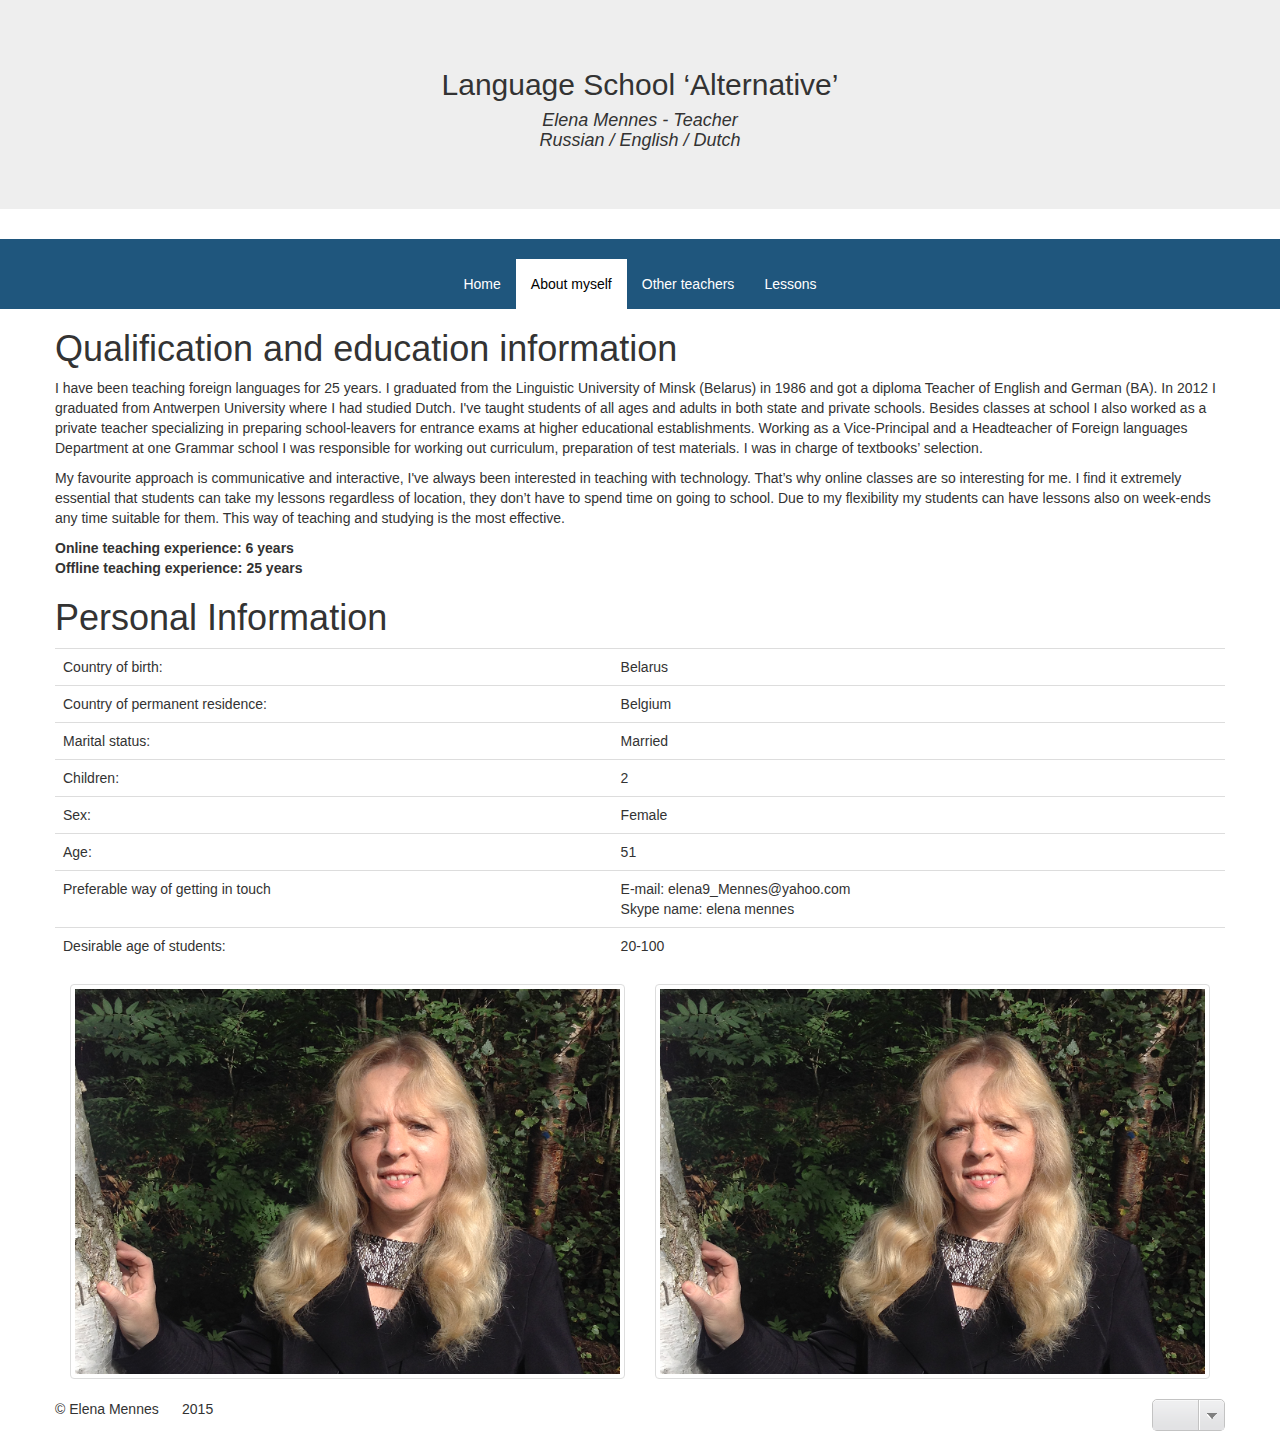
==== commit eca9fd35: "AboutMe recieved the Bootstrap treatment" ====
--- a/About Me/AboutMe.html
+++ b/About Me/AboutMe.html
@@ -1,137 +1,144 @@
 ﻿<!DOCTYPE html>
 <html xmlns="http://www.w3.org/1999/xhtml">
 <head>
+    <meta charset="utf-8">
+    <meta http-equiv="X-UA-Compatible" content="IE=edge">
+    <meta name="viewport" content="width=device-width, initial-scale=1">
+    <!-- The above 3 meta tags *must* come first in the head; any other head content must come *after* these tags -->
+
     <title>Alternative Language School</title>
-    <link href="../_Style/Style.css" rel="stylesheet" type="text/css" />
-    <link href="../_Style/dd.css" rel="stylesheet" type="text/css" />
+    <link href="../css/bootstrap.min.css" rel="stylesheet">
+    <link href="../css/style.css" rel="stylesheet" type="text/css" />
+    <link href="../css/navbar.css" rel="stylesheet" type="text/css" />
+    <link href="../css/dd.css" rel="stylesheet" type="text/css" />
+    <link href='https://fonts.googleapis.com/css?family=Open+Sans:800' rel='stylesheet' type='text/css'>
 </head>
 <body>
-    <script src="http://code.jquery.com/jquery-1.9.1.min.js"></script>
-    <script src="../_js/jquery.dd.min.js"></script>
-    <script src="../_js/ChangeLanguage.js"></script>
-    <div id="Site">
-        <div id="Logo">
-            <h1 id="Titel">Language School ‘Alternative’</h1>
+    <div class="jumbotron">
+        <div class="container-fluid text-center">
+            <h2 id="Titel">Language School ‘Alternative’</h2>
             <h4><i id="oTitel">Elena Mennes - Teacher <br /> Russian / English / Dutch</i></h4>
         </div>
+    </div>
 
-        <div id="Nav">
-            <ul class="Hoofd">
+    <header class="navbar-inverse bs-docs-nav" role="banner">
+        <div class="container">
+            <div class="navbar-header">
+                <button class="navbar-toggle" type="button" data-toggle="collapse" data-target=".bs-navbar-collapse">
+                    <span class="sr-only">Toggle navigation</span>
+                    <span class="icon-bar"></span>
+                    <span class="icon-bar"></span>
+                    <span class="icon-bar"></span>
+                </button>
+            </div>
+            <nav class="navbar-collapse bs-navbar-collapse collapse" role="navigation">
+                <ul class="nav navbar-nav">
+                    <li>
+                        <a href="../index.html" id="HomeTab">Home</a>
+                    <li class="active">
+                        <a href="#" id="AboutTab">About myself</a>
+                    <li>
+                        <a href="../Other/Other.html" id="OtherTab">Other teachers</a>
+                    <li>
+                        <a href="../Lessons/Lessons.html" id="LessonTab">Lessons</a>
+                </ul>
+            </nav>
+        </div>
+    </header>
 
-                <li>
-                    <a href="../index.html" id="HomeTab">Home</a>
-                </li>
-
-                <li class="Active">
-                    <a href="#" id="AboutTab">About myself</a>
-                </li>
-
-                <li>
-                    <a href="../Other/Other.html" id="OtherTab">Other teachers</a>
-                </li>
-
-                <li>
-                    <a href="../Lessons/Lessons.html" id="LessonTab">Lessons</a>
-                </li>
-            </ul>
-        </div>
-
-        <div id="container">
-            <div id="content">
-                <img id="sideImg" src="../_media/me.png" />
-                <div id="text">
-                    <h1>Qualification and education information</h1>
-                    <p>
-                        I have been teaching foreign languages for 25 years. I graduated from the Linguistic  University of Minsk (Belarus) in 1986 and got a diploma Teacher of English and German (BA). In 2012 I graduated from Antwerpen University where I had studied Dutch.
-                        I've taught students of all ages and adults in both state and private schools. Besides classes at school I also worked as a private teacher specializing in preparing school-leavers for entrance exams at higher educational establishments.
-                        Working as a Vice-Principal and a Headteacher of Foreign languages Department at one Grammar school I was responsible for working out curriculum,  preparation of test materials. I was in charge of textbooks’ selection.
-                    </p>
-                    <p>
-                        My favourite approach is communicative and interactive, I've always been interested in teaching with technology. That’s why online classes are so interesting for me. I find it extremely essential that students can take my lessons regardless of location, they don’t have to spend time on going to school.
-                        Due to my flexibility my students can have lessons also on week-ends any time suitable for them. This way of teaching and studying  is the most effective.
-                    </p>
-                    <p>
+    <section class="container">
+        <section class="row">
+            <div id="text">
+                <h1>Qualification and education information</h1>
+                <p>
+                    I have been teaching foreign languages for 25 years. I graduated from the Linguistic University of Minsk (Belarus) in 1986 and got a diploma Teacher of English and German (BA). In 2012 I graduated from Antwerpen University where I had studied Dutch.
+                    I've taught students of all ages and adults in both state and private schools. Besides classes at school I also worked as a private teacher specializing in preparing school-leavers for entrance exams at higher educational establishments.
+                    Working as a Vice-Principal and a Headteacher of Foreign languages Department at one Grammar school I was responsible for working out curriculum, preparation of test materials. I was in charge of textbooks’ selection.
+                </p>
+                <p>
+                    My favourite approach is communicative and interactive, I've always been interested in teaching with technology. That’s why online classes are so interesting for me. I find it extremely essential that students can take my lessons regardless of location, they don’t have to spend time on going to school.
+                    Due to my flexibility my students can have lessons also on week-ends any time suitable for them. This way of teaching and studying is the most effective.
+                </p>
+                <p>
+                    <b>
                         Online teaching experience: 6 years <br />
                         Offline teaching experience: 25 years
-                    </p>
+                    </b>
+                </p>
 
-                    <h1>Personal Information</h1>
-                    <table>
-                        <tr>
-                            <td>Country of birth: </td>
-                            <td>Belarus</td>
-                        </tr>
-                        <tr>
-                            <td style="padding-right: 50px">Country of permanent residence: </td>
-                            <td>Belgium</td>
-                        </tr>
-                        <tr>
-                            <td>Marital status: </td>
-                            <td>Married</td>
-                        </tr>
-                        <tr>
-                            <td>Children: </td>
-                            <td>2</td>
-                        </tr>
-                        <tr>
-                            <td>Sex: </td>
-                            <td>Female</td>
-                        </tr>
-                        <tr>
-                            <td>Age: </td>
-                            <td>51</td>
-                        </tr>
-                        <tr>
-                            <td>Preferable way of getting in touch</td>
-                            <td>e-mail: elena9_Mennes@yahoo.com</td>
-                        </tr>
-                        <tr>
-                            <td></td>
-                            <td>Skype name: elena mennes</td>
-                        </tr>
-                        <tr>
-                            <td>Desirable age of students:</td>
-                            <td>20-100</td>
-                        </tr>
-                    </table>
-                </div>
+                <h1>Personal Information</h1>
+                <table class="table table-hover">
+                    <tr>
+                        <td>Country of birth: </td>
+                        <td>Belarus</td>
+                    </tr>
+                    <tr>
+                        <td>Country of permanent residence: </td>
+                        <td>Belgium</td>
+                    </tr>
+                    <tr>
+                        <td>Marital status: </td>
+                        <td>Married</td>
+                    </tr>
+                    <tr>
+                        <td>Children: </td>
+                        <td>2</td>
+                    </tr>
+                    <tr>
+                        <td>Sex: </td>
+                        <td>Female</td>
+                    </tr>
+                    <tr>
+                        <td>Age: </td>
+                        <td>51</td>
+                    </tr>
+                    <tr>
+                        <td>Preferable way of getting in touch</td>
+                        <td>E-mail: elena9_Mennes@yahoo.com <br /> Skype name: elena mennes</td>
+                    </tr>
+                    <tr>
+                        <td>Desirable age of students:</td>
+                        <td>20-100</td>
+                    </tr>
+                </table>
             </div>
 
-            <div id="footer">
-                <span>&copy; Mennes &nbsp; &nbsp; &nbsp;2015 &nbsp; &nbsp; &nbsp;</span>
-                <div id="language">
-                    <select>
-                        <option value="English" data-image="../_media/flags/gb.png">English</option>
-                        <option value="Dutch" data-image="../_media/flags/be.png">Dutch</option>
-                        <option value="Russian" data-image="../_media/flags/ru.png">Russian</option>
-                    </select>
-                </div>
+            <div class="col-lg-6 col-md-12 col-xs-12 thumb gap">
+                <a class="thumbnail" href="../media/me.png" target="_blank">
+                    <img data-original-title="Me" src="../media/me.png" />
+                </a>
             </div>
-        </div>
-    </div>
+
+            <div class="col-lg-6 col-md-12 col-xs-12 thumb gap">
+                <a class="thumbnail" href="../media/me.png" target="_blank">
+                    <img data-original-title="Me" src="../media/me.png" />
+                </a>
+            </div>
+        </section>
+
+        <footer class="gap row">
+            <span class="center">&copy;&nbsp;Elena Mennes &nbsp; &nbsp; &nbsp;2015 &nbsp; &nbsp; &nbsp;</span>
+            <div class="pull-right" id="language">
+                <select>
+                    <option value="English" data-image="../media/flags/gb.png">English</option>
+                    <option value="Dutch" data-image="../media/flags/be.png">Dutch</option>
+                    <option value="Russian" data-image="../media/flags/ru.png">Russian</option>
+                </select>
+            </div>
+        </footer>
+    </section>
+
+    <!-- jQuery (necessary for Bootstrap's JavaScript plugins) -->
+    <script src="https://ajax.googleapis.com/ajax/libs/jquery/1.11.3/jquery.min.js"></script>
+    <!-- Include all compiled plugins (below), or include individual files as needed -->
+    <script src="../js/bootstrap.min.js"></script>
+    <script src="../js/jquery.dd.min.js"></script>
+    <script src="../js/ChangeLanguage.js"></script>
+
     <script>
         $(function () {
             //Language selector
             $("#language select").msDropDown();
-
-            $("#language select").change(function () {
-                setCookie("language", $(this).val(), 31);
-                ReloadContent();
-            });
-
-            $("#language select").val(getCookie("language")).change();
-
-            function ReloadContent() {
-                var lang = getCookie("language");
-                if (lang == "Dutch") {             
-                    ChangeLanguage(lang, "<h1>Qualification and education information</h1> <p> Ik heb een 25 jarige ervaring met het lesgeven in vreemde talen. Ik ronde mijn studie af bij de Taalkundige Universiteit te Minsk (Wit-Rusland) in 1986, kreeg het diploma Leerkracht Engels en Duits (Bachelor). In 2012 beëindigde ik te Antwerpen de Universiteit waar had ik Nederlands heb geleerd . Ik heb taal lessen aan de studenten van alle leeftijden gegeven, in stedelijke en privéscholen. Buiten de lessen op school, werkte ik als privé lesgever gespecialiseerde in de voorbereiding van schoolverlaters voor de toegankelijke examens bij universiteiten en Instituten van Wit Rusland. </p> <p> Ik werkte als onderdirecteur en Hoofdleerkracht van de vreemde talen afdeling in een Gymnasium. Mijn favoriete benadering in het lesgeven is communicatie en interactie , ik ben altijd geïnteresseerd in het lesgeven met de nieuwste technologie. Daarom zijn de online methoden zo interessant voor mij. Ik vind het heel belangrijk dat studenten mijn lessen kunnen volgen, onafhankelijk van hun locatie, ze hoeven geen tijd vrij te maken om naar school te gaan. Vanwege mijn flexibiliteit kunnen mijn studenten lessen krijgen op ieder gewenst tijdstip, zelfs in het weekend. Deze manier van lesgeven en leren is het meest effectief. </p> <p> Online ervaring van lesgeven: 6 jaar <br /> Offline ervaring: 25 jaar </p> <h1>Over mezelf</h1> <table> <tr> <td>Geboorteland: </td> <td>Belarus</td> </tr> <tr> <td style='padding-right: 50px'>Land van permanent verblijf: </td> <td>België</td> </tr> <tr> <td>Huwelijk staat:</td> <td>Getrouwd</td> </tr> <tr> <td>Kinderen: </td> <td>2</td> </tr> <tr> <td>Geslacht: </td> <td>Vrouw</td> </tr> <tr> <td>Leeftijd: </td> <td>51</td> </tr> <tr> <td>Contact: </td> <td>e-mail: elena9_Mennes@yahoo.com</td> </tr> <tr> <td></td> <td>Skype naam: elena mennes</td> </tr> <tr> <td>Wenselijke leeftijd van de studenten:</td> <td>20-100</td> </tr> </table>");
-                }
-                else if (lang == "English") {
-                    ChangeLanguage(lang, "<h1>Qualification and education information</h1> <p> I have been teaching foreign languages for 25 years. I graduated from the Linguistic University of Minsk (Belarus) in 1986 and got a diploma Teacher of English and German (BA). In 2012 I graduated from Antwerpen University where I had studied Dutch. I've taught students of all ages and adults in both state and private schools. Besides classes at school I also worked as a private teacher specializing in preparing school-leavers for entrance exams at higher educational establishments. Working as a Vice-Principal and a Headteacher of Foreign languages Department at one Grammar school I was responsible for working out curriculum, preparation of test materials. I was in charge of textbooks’ selection. </p> <p> My favourite approach is communicative and interactive, I've always been interested in teaching with technology. That’s why online classes are so interesting for me. I find it extremely essential that students can take my lessons regardless of location, they don’t have to spend time on going to school. Due to my flexibility my students can have lessons also on week-ends any time suitable for them. This way of teaching and studying is the most effective. </p> <p> Online teaching experience: 6 years <br /> Offline teaching experience: 25 years </p> <h1>Personal Information</h1> <table> <tr> <td>Country of birth: </td> <td>Belarus</td> </tr> <tr> <td style='padding-right: 50px'>Country of permanent residence: </td> <td>Belgium</td> </tr> <tr> <td>Marital status: </td> <td>Married</td> </tr> <tr> <td>Children: </td> <td>2</td> </tr> <tr> <td>Sex: </td> <td>Female</td> </tr> <tr> <td>Age: </td> <td>51</td> </tr> <tr> <td>Preferable way of getting in touch</td> <td>e-mail: elena9_Mennes@yahoo.com</td> </tr> <tr> <td></td> <td>Skype name: elena mennes</td> </tr> <tr> <td>Desirable age of students:</td> <td>20-100</td> </tr></table>");
-                }
-                else if (lang == "Russian")
-                    ChangeLanguage(lang, "<h1>Образование и квалификация.</h1> <p> Я преподаю иностранные языки в течение 25 лет. В1986 году я закончила Минский ин- яз . В данный момент имею степень бакалавра. По окончании института получила диплом преподавателя английского и немецкого языков. В 2012 году закончила университет в г .Антверпен (Бельгия ) где я изучала голландский язык. </p> <p> .Я обучала языку как в государственных так и в частных школах. Помимо преподавания в школе работала репетитором, готовя учеников к поступлению в ВУЗы. Работала заместителем директора и завучем отделения иностранных языков в одной из языковых гимназий. Мне нравится коммуникативный подход в обучении. Меня всегда привлекала возможность использования современных технологий в процессе обучения .Поэтому данный вид преподавания по скайпу интересен мне. Я считаю чрезвычайно важной ту возможность, что студенты могут заниматься независимо от их местонахождения , им не приходится тратить время на поездку в школу. Я предоставляю студентам гибкую схему выбора времени и дня занятий ,так же возможность занятий по выходным. Именно этот способ изучения я считаю наиболее эффективным. </p> <p> Опыт преподавания онлайн: 6 лет <br +> Oпыт преподавания: 25 лет </p> <h1>О себе</h1> <table> <tr> <td>Страна рождения: </td> <td>Беларусь</td> </tr> <tr> <td style='padding-right: 50px'>Место постоянного проживания: </td> <td>Бельгия</td> </tr> <tr> <td>Семейное положение: </td> <td>замужем</td> </tr> <tr> <td>Колич детей: </td> <td>2</td> </tr> <tr> <td>Geslacht: </td> <td>Vrouw</td> </tr> <tr> <td>возраст: </td> <td>51</td> </tr> <tr> <td>для контакта: </td> <td>e-mail: elena9_Mennes@yahoo.com</td> </tr> <tr> <td></td> <td>скайп: elena mennes</td> </tr> <tr> <td>желаемый возраст студентов: </td> <td>20-100</td> </tr> </table>");
-            }
 
             function setCookie(cname, cvalue, exdays) {
                 var d = new Date();
@@ -149,12 +156,32 @@
                 var ca = document.cookie.split(';');
                 for (var i = 0; i < ca.length; i++) {
                     var c = ca[i];
-                    while (c.charAt(0) == ' ') c = c.substring(1);
-                    if (c.indexOf(name) == 0) return c.substring(name.length, c.length);
+                    while (c.charAt(0) === ' ') c = c.substring(1);
+                    if (c.indexOf(name) === 0) return c.substring(name.length, c.length);
                 }
                 return "";
             }
+
+            function reloadContent() {
+                var lang = getCookie("language");
+                if (lang === "Dutch") {
+                    ChangeLanguage(lang, "<h1>Qualification and education information</h1> <p> Ik heb een 25 jarige ervaring met het lesgeven in vreemde talen. Ik ronde mijn studie af bij de Taalkundige Universiteit te Minsk (Wit-Rusland) in 1986, kreeg het diploma Leerkracht Engels en Duits (Bachelor). In 2012 beëindigde ik te Antwerpen de Universiteit waar had ik Nederlands heb geleerd . Ik heb taal lessen aan de studenten van alle leeftijden gegeven, in stedelijke en privéscholen. Buiten de lessen op school, werkte ik als privé lesgever gespecialiseerde in de voorbereiding van schoolverlaters voor de toegankelijke examens bij universiteiten en Instituten van Wit Rusland. </p> <p> Ik werkte als onderdirecteur en Hoofdleerkracht van de vreemde talen afdeling in een Gymnasium. Mijn favoriete benadering in het lesgeven is communicatie en interactie , ik ben altijd geïnteresseerd in het lesgeven met de nieuwste technologie. Daarom zijn de online methoden zo interessant voor mij. Ik vind het heel belangrijk dat studenten mijn lessen kunnen volgen, onafhankelijk van hun locatie, ze hoeven geen tijd vrij te maken om naar school te gaan. Vanwege mijn flexibiliteit kunnen mijn studenten lessen krijgen op ieder gewenst tijdstip, zelfs in het weekend. Deze manier van lesgeven en leren is het meest effectief. </p> <p><b> Online ervaring van lesgeven: 6 jaar <br /> Offline ervaring: 25 jaar </b></p> <h1>Over mezelf</h1> <table class='table table-hover'> <tr> <td>Geboorteland: </td> <td>Belarus</td> </tr> <tr> <td>Land van permanent verblijf: </td> <td>België</td> </tr> <tr> <td>Huwelijk staat:</td> <td>Getrouwd</td> </tr> <tr> <td>Kinderen: </td> <td>2</td> </tr> <tr> <td>Geslacht: </td> <td>Vrouw</td> </tr> <tr> <td>Leeftijd: </td> <td>51</td> </tr> <tr> <td>Contact: </td> <td>E-mail: elena9_Mennes@yahoo.com <br /> Skype naam: elena mennes</td> </tr> <tr> <td>Wenselijke leeftijd van de studenten:</td> <td>20-100</td> </tr> </table>");
+                }
+                else if (lang === "English") {
+                    ChangeLanguage(lang, "<h1>Qualification and education information</h1> <p> I have been teaching foreign languages for 25 years. I graduated from the Linguistic University of Minsk (Belarus) in 1986 and got a diploma Teacher of English and German (BA). In 2012 I graduated from Antwerpen University where I had studied Dutch. I've taught students of all ages and adults in both state and private schools. Besides classes at school I also worked as a private teacher specializing in preparing school-leavers for entrance exams at higher educational establishments. Working as a Vice-Principal and a Headteacher of Foreign languages Department at one Grammar school I was responsible for working out curriculum, preparation of test materials. I was in charge of textbooks’ selection. </p> <p> My favourite approach is communicative and interactive, I've always been interested in teaching with technology. That’s why online classes are so interesting for me. I find it extremely essential that students can take my lessons regardless of location, they don’t have to spend time on going to school. Due to my flexibility my students can have lessons also on week-ends any time suitable for them. This way of teaching and studying is the most effective. </p> <p><b> Online teaching experience: 6 years <br /> Offline teaching experience: 25 years </b></p> <h1>Personal Information</h1> <table class='table table-hover'> <tr> <td>Country of birth: </td> <td>Belarus</td> </tr> <tr> <td>Country of permanent residence: </td> <td>Belgium</td> </tr> <tr> <td>Marital status: </td> <td>Married</td> </tr> <tr> <td>Children: </td> <td>2</td> </tr> <tr> <td>Sex: </td> <td>Female</td> </tr> <tr> <td>Age: </td> <td>51</td> </tr> <tr> <td>Preferable way of getting in touch</td> <td>E-mail: elena9_Mennes@yahoo.com <br /> Skype name: elena mennes</td> </tr> <tr> <td>Desirable age of students:</td> <td>20-100</td> </tr></table>");
+                }
+                else if (lang === "Russian")
+                    ChangeLanguage(lang, "<h1>Образование и квалификация.</h1> <p> Я преподаю иностранные языки в течение 25 лет. В1986 году я закончила Минский ин- яз . В данный момент имею степень бакалавра. По окончании института получила диплом преподавателя английского и немецкого языков. В 2012 году закончила университет в г .Антверпен (Бельгия ) где я изучала голландский язык. </p> <p> .Я обучала языку как в государственных так и в частных школах. Помимо преподавания в школе работала репетитором, готовя учеников к поступлению в ВУЗы. Работала заместителем директора и завучем отделения иностранных языков в одной из языковых гимназий. Мне нравится коммуникативный подход в обучении. Меня всегда привлекала возможность использования современных технологий в процессе обучения .Поэтому данный вид преподавания по скайпу интересен мне. Я считаю чрезвычайно важной ту возможность, что студенты могут заниматься независимо от их местонахождения , им не приходится тратить время на поездку в школу. Я предоставляю студентам гибкую схему выбора времени и дня занятий ,так же возможность занятий по выходным. Именно этот способ изучения я считаю наиболее эффективным. </p> <p><b> Опыт преподавания онлайн: 6 лет <br +> Oпыт преподавания: 25 лет </b></p> <h1>О себе</h1> <table class='table table-hover'> <tr> <td>Страна рождения: </td> <td>Беларусь</td> </tr> <tr> <td> Место постоянного проживания: </td> <td>Бельгия</td> </tr> <tr> <td>Семейное положение: </td> <td>замужем</td> </tr> <tr> <td>Колич детей: </td> <td>2</td> </tr> <tr> <td>Geslacht: </td> <td>Vrouw</td> </tr> <tr> <td>возраст: </td> <td>51</td> </tr> <tr> <td>для контакта: </td> <td>E-mail: elena9_Mennes@yahoo.com <br /> скайп: elena mennes</td> </tr> <tr> <td>желаемый возраст студентов: </td> <td>20-100</td> </tr> </table>");
+            }
+
+            $("#language select").change(function () {
+                setCookie("language", $(this).val(), 31);
+                reloadContent();
+            });
+
+            $("#language select").val(getCookie("language")).change();
         });
     </script>
 </body>
+
 </html>
--- a/css/navbar.css
+++ b/css/navbar.css
@@ -0,0 +1,93 @@
+﻿
+        .navbar-inverse {
+            background-color: #1F567D;
+        }
+
+        .navbar-inverse .navbar-nav > .active > a:hover, .navbar-inverse .navbar-nav > li > a:hover, .navbar-inverse .navbar-nav > li > a:focus {
+            background-color: #FFFFFF;
+        }
+
+        .navbar-inverse .navbar-nav > .active > a, .navbar-inverse .navbar-nav > .open > a, .navbar-inverse .navbar-nav > .open > a, .navbar-inverse .navbar-nav > .open > a:hover, .navbar-inverse .navbar-nav > .open > a, .navbar-inverse .navbar-nav > .open > a:hover, .navbar-inverse .navbar-nav > .open > a:focus {
+            background-color: #FFFFFF;
+        }
+
+        .dropdown-menu {
+            background-color: #FFFFFF;
+        }
+
+        .dropdown-menu > li > a:hover, .dropdown-menu > li > a:focus {
+            background-color: #FFFFFF;
+        }
+
+        .navbar-inverse {
+            background-image: none;
+        }
+
+        .dropdown-menu > li > a:hover, .dropdown-menu > li > a:focus {
+            background-image: none;
+        }
+
+        .navbar-inverse {
+            border-color: #1F567D;
+        }
+
+        .navbar-inverse .navbar-brand {
+            color: #FFFFFF;
+        }
+
+        .navbar-inverse .navbar-brand:hover {
+            color: #FFFFFF;
+        }
+
+        .navbar-inverse .navbar-nav > li > a {
+            color: #FFFFFF;
+        }
+
+        .navbar-inverse .navbar-nav > li > a:hover, .navbar-inverse .navbar-nav > li > a:focus {
+            color: #000000;
+        }
+
+        .navbar-inverse .navbar-nav > .active > a, .navbar-inverse .navbar-nav > .open > a, .navbar-inverse .navbar-nav > .open > a:hover, .navbar-inverse .navbar-nav > .open > a:focus {
+            color: #000000;
+        }
+
+        .navbar-inverse .navbar-nav > .active > a:hover, .navbar-inverse .navbar-nav > .active > a:focus {
+            color: #000000;
+        }
+
+        .dropdown-menu > li > a {
+            color: #1F567D;
+        }
+
+        .dropdown-menu > li > a:hover, .dropdown-menu > li > a:focus {
+            color: #FFFFFF;
+        }
+
+        .navbar-inverse .navbar-nav > .dropdown > a .caret {
+            border-top-color: #FFFFFF;
+        }
+
+        .navbar-inverse .navbar-nav > .dropdown > a:hover .caret {
+            border-top-color: #000000;
+        }
+
+        .navbar-inverse .navbar-nav > .dropdown > a .caret {
+            border-bottom-color: #FFFFFF;
+        }
+
+        .navbar-inverse .navbar-nav > .dropdown > a:hover .caret {
+            border-bottom-color: #000000;
+        }
+
+        @media (min-width: 768px) {
+            .navbar-nav {
+                margin-top : 20px;
+                width: 100%;
+                text-align: center;
+            }
+
+            .navbar-nav > li {
+                float: none;
+                display: inline-block;
+            }
+        }--- a/css/dd.css
+++ b/css/dd.css
@@ -0,0 +1,64 @@
+.borderRadius{-moz-border-radius:5px; border-radius:5px; }
+.borderRadiusTp{-moz-border-radius:5px 5px 0 0; border-radius:5px 5px 0 0;}
+.borderRadiusBtm{-moz-border-radius:0 0 5px 5px ; border-radius:0 0 5px 5px;}
+
+.ddcommon {position:relative;display:-moz-inline-stack; zoom:1; display:inline-block; *display:inline; cursor:default;}
+.ddcommon ul{padding:0;margin:0;}
+.ddcommon ul li{list-style-type:none;}
+.borderRadiusTp ul li:last-child{-moz-border-radius:0 0 5px 5px ; border-radius:0 0 5px 5px;border-bottom:0 none #c3c3c3; }
+.borderRadiusBtm ul li:first-child{-moz-border-radius:5px 5px 0 0; border-radius:5px 5px 0 0 ;border-bottom:1 solid #c3c3c3; }
+
+.ddcommon .disabled img, .ddcommon .disabled span, .ddcommon.disabledAll{
+opacity: .5; /* standard: ff gt 1.5, opera, safari */
+-ms-filter:"alpha(opacity=50)"; /* ie 8 */
+filter:alpha(opacity=50); /* ie lt 7 */
+-khtml-opacity:.5; /* safari 1.x */
+-moz-opacity:.5; /* ff lt 1.5, netscape */
+color:#999999;
+}
+.ddcommon .clear{clear:both}
+.ddcommon .shadow{-moz-box-shadow:5px 5px 5px -5px #888888;-webkit-box-shadow:5px 5px 5px -5px #888888;box-shadow: 5px 5px 5px -5px #888888;}
+.ddcommon input.text{color:#7e7e7e;padding:0 0 0 0; position:absolute; background:#fff; display:block; width:98%; height:98%; left:2px; top:0; border:none;}
+.ddOutOfVision{position:relative; display:-moz-inline-stack; display:inline-block; zoom:1; *display:inline;}
+.borderRadius .shadow{-moz-box-shadow:5px 5px 5px -5px #888888;-webkit-box-shadow:5px 5px 5px -5px #888888;box-shadow: 5px 5px 5px -5px #888888;}
+.borderRadiusBtm .shadow{-moz-box-shadow:-5px -5px 5px -5px #888888;-webkit-box-shadow:-5px -5px 5px -5px #888888;box-shadow: -5px -5px 5px -5px #888888}
+.borderRadiusTp .border, .borderRadius .border{-moz-border-radius:0 0 5px 5px ; border-radius:0 0 5px 5px;}
+.borderRadiusBtm .border{-moz-border-radius:5px 5px 0 0; border-radius:5px 5px 0 0;}
+img.fnone{float:none !important}
+.ddcommon .divider{width:0; height:100%; position:absolute;}
+.ddcommon .ddArrow{display:inline-block; position:absolute; top:50%; right:4px;}
+.ddcommon .ddArrow:hover{background-position:0 100%;}
+.ddcommon .ddTitle{padding:0; position:relative; display:inline-block; width:100%}
+.ddcommon .ddTitle .ddTitleText{display:block;}
+.ddcommon .ddTitle .ddTitleText .ddTitleText{padding:0;}
+.ddcommon .ddTitle .description{display:block;}
+.ddcommon .ddTitle .ddTitleText img{position:relative; vertical-align:middle; float:left}
+.ddcommon .ddChild{position:absolute;display:none;width:100%;overflow-y:auto; overflow-x:hidden; zoom:1; z-index:9999}
+.ddcommon .ddChild li{clear:both;}
+.ddcommon .ddChild li .description{display:block;}
+.ddcommon .ddChild li img{border:0 none; position:relative;vertical-align:middle;float:left}
+.ddcommon .ddChild li.optgroup{padding:0;}
+.ddcommon .ddChild li.optgroup .optgroupTitle{padding:0 5px; font-weight:bold; font-style:italic}
+.ddcommon .ddChild li.optgroup ul li{padding:5px 5px 5px 15px}
+.ddcommon .noBorderTop{border-top:none 0  !important; padding:0; margin:0;}
+
+/*************** default theme **********************/
+.dd{border:1px solid #c3c3c3;}
+.dd .divider{border-left:1px solid #c3c3c3; border-right:1px solid #fff;; right:24px;}
+.dd .ddArrow{width:16px;height:16px; margin-top:-8px; background:url(../media/msdropdown/skin1/dd_arrow.png) no-repeat;}
+.dd .ddArrow:hover{background-position:0 100%;}
+.dd .ddTitle{color:#000;background:#e2e2e4 url(../media/msdropdown/skin1/title-bg.gif) repeat-x left top;}
+.dd .ddTitle .ddTitleText{padding:5px 20px 5px 5px;}
+.dd .ddTitle .ddTitleText .ddTitleText{padding:0;}
+.dd .ddTitle .description{font-size:12px; color:#666}
+.dd .ddTitle .ddTitleText img{padding-right:5px;}
+.dd .ddChild{border:1px solid #c3c3c3; background-color:#fff; left:-1px;}
+.dd .ddChild li{padding:5px; background-color:#fff; border-bottom:1px solid #c3c3c3;}
+.dd .ddChild li .description{color:#666;}
+.dd .ddChild li .ddlabel{color:#333;}
+.dd .ddChild li.hover{background-color:#f2f2f2}
+.dd .ddChild li img{padding:0 6px 0 0;}
+.dd .ddChild li.optgroup{padding:0;}
+.dd .ddChild li.optgroup .optgroupTitle{padding:0 5px; font-weight:bold; font-style:italic}
+.dd .ddChild li.optgroup ul li{padding:5px 5px 5px 15px}
+.dd .ddChild li.selected{background-color:#d5d5d5; color:#000;}
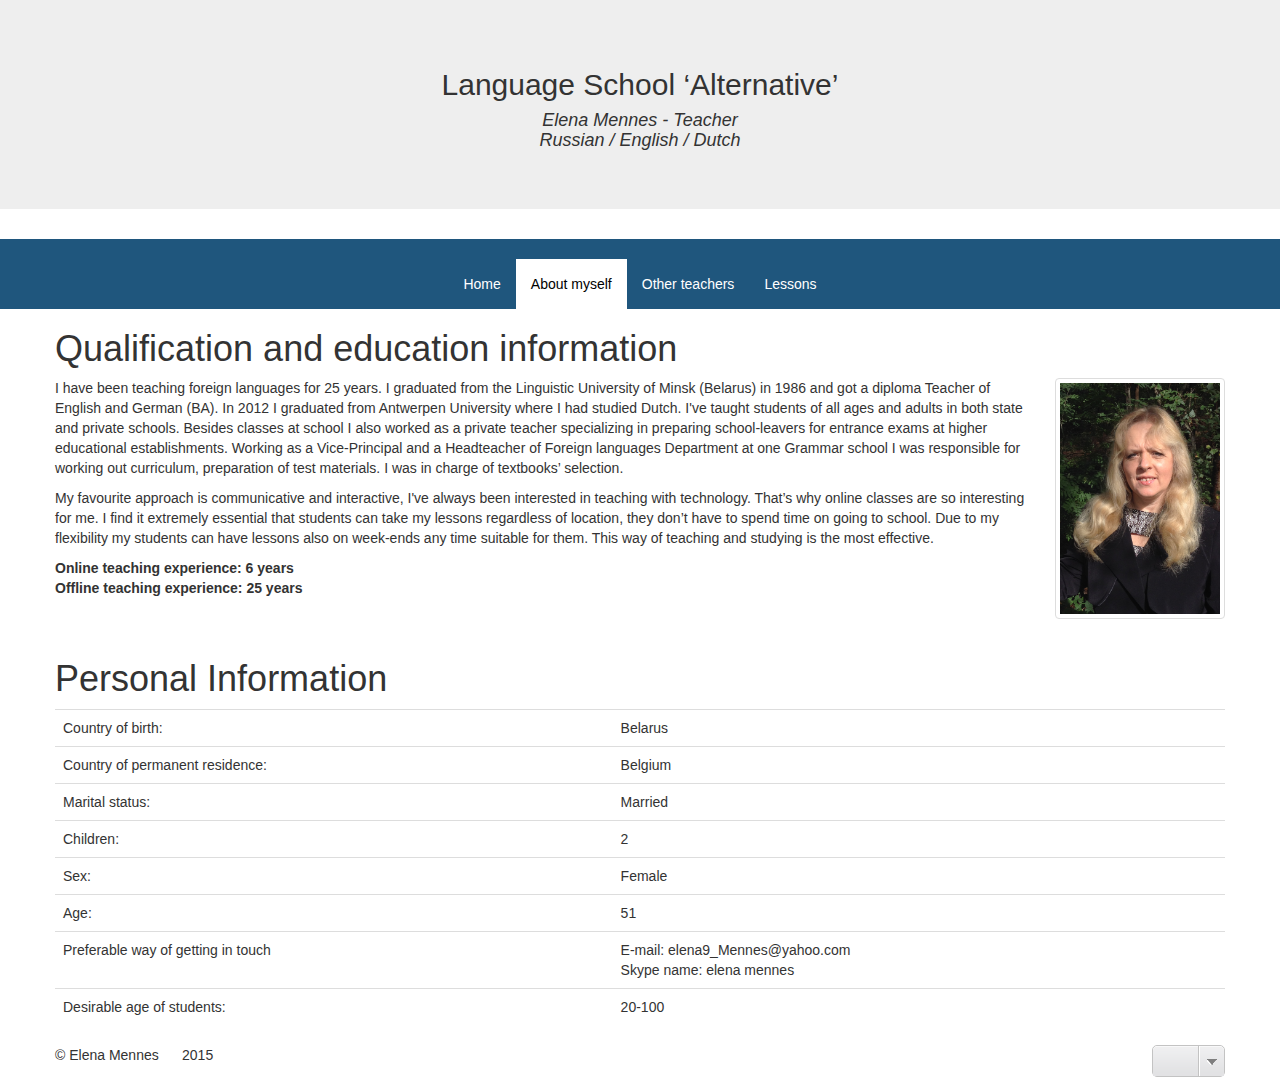
==== commit 5574bb2a: "Changed AboutMe.html => Image back on right side of text on desktop" ====
--- a/About Me/AboutMe.html
+++ b/About Me/AboutMe.html
@@ -49,22 +49,37 @@
     <section class="container">
         <section class="row">
             <div id="text">
-                <h1>Qualification and education information</h1>
-                <p>
-                    I have been teaching foreign languages for 25 years. I graduated from the Linguistic University of Minsk (Belarus) in 1986 and got a diploma Teacher of English and German (BA). In 2012 I graduated from Antwerpen University where I had studied Dutch.
-                    I've taught students of all ages and adults in both state and private schools. Besides classes at school I also worked as a private teacher specializing in preparing school-leavers for entrance exams at higher educational establishments.
-                    Working as a Vice-Principal and a Headteacher of Foreign languages Department at one Grammar school I was responsible for working out curriculum, preparation of test materials. I was in charge of textbooks’ selection.
-                </p>
-                <p>
-                    My favourite approach is communicative and interactive, I've always been interested in teaching with technology. That’s why online classes are so interesting for me. I find it extremely essential that students can take my lessons regardless of location, they don’t have to spend time on going to school.
-                    Due to my flexibility my students can have lessons also on week-ends any time suitable for them. This way of teaching and studying is the most effective.
-                </p>
-                <p>
-                    <b>
-                        Online teaching experience: 6 years <br />
-                        Offline teaching experience: 25 years
-                    </b>
-                </p>
+                <div class="row">
+                    <h1 class="col-md-12">Qualification and education information</h1>
+                    <div class="col-md-10">
+                        <p>
+                            I have been teaching foreign languages for 25 years. I graduated from the Linguistic University of Minsk (Belarus) in 1986 and got a diploma Teacher of English and German (BA). In 2012 I graduated from Antwerpen University where I had studied Dutch.
+                            I've taught students of all ages and adults in both state and private schools. Besides classes at school I also worked as a private teacher specializing in preparing school-leavers for entrance exams at higher educational establishments.
+                            Working as a Vice-Principal and a Headteacher of Foreign languages Department at one Grammar school I was responsible for working out curriculum, preparation of test materials. I was in charge of textbooks’ selection.
+                        </p>
+                        <p>
+                            My favourite approach is communicative and interactive, I've always been interested in teaching with technology. That’s why online classes are so interesting for me. I find it extremely essential that students can take my lessons regardless of location, they don’t have to spend time on going to school.
+                            Due to my flexibility my students can have lessons also on week-ends any time suitable for them. This way of teaching and studying is the most effective.
+                        </p>
+                        <p>
+                            <b>
+                                Online teaching experience: 6 years <br />
+                                Offline teaching experience: 25 years
+                            </b>
+                        </p>
+                    </div>
+                    <div class="col-md-2 visible-md-block visible-lg-block  thumb">
+                        <a class="thumbnail" href="../media/me_portrait.png" target="_blank">
+                            <img data-original-title="Me" src="../media/me_portrait.png" />
+                        </a>
+                    </div>
+                </div>
+
+                <div class="col-xs-12 visible-xs-block visible-sm-block thumb">
+                    <a class="thumbnail" href="../media/me_landscape.png" target="_blank">
+                        <img data-original-title="Me" src="../media/me_landscape.png" />
+                    </a>
+                </div>
 
                 <h1>Personal Information</h1>
                 <table class="table table-hover">
@@ -101,18 +116,6 @@
                         <td>20-100</td>
                     </tr>
                 </table>
-            </div>
-
-            <div class="col-lg-6 col-md-12 col-xs-12 thumb gap">
-                <a class="thumbnail" href="../media/me.png" target="_blank">
-                    <img data-original-title="Me" src="../media/me.png" />
-                </a>
-            </div>
-
-            <div class="col-lg-6 col-md-12 col-xs-12 thumb gap">
-                <a class="thumbnail" href="../media/me.png" target="_blank">
-                    <img data-original-title="Me" src="../media/me.png" />
-                </a>
             </div>
         </section>
 
@@ -165,13 +168,13 @@
             function reloadContent() {
                 var lang = getCookie("language");
                 if (lang === "Dutch") {
-                    ChangeLanguage(lang, "<h1>Qualification and education information</h1> <p> Ik heb een 25 jarige ervaring met het lesgeven in vreemde talen. Ik ronde mijn studie af bij de Taalkundige Universiteit te Minsk (Wit-Rusland) in 1986, kreeg het diploma Leerkracht Engels en Duits (Bachelor). In 2012 beëindigde ik te Antwerpen de Universiteit waar had ik Nederlands heb geleerd . Ik heb taal lessen aan de studenten van alle leeftijden gegeven, in stedelijke en privéscholen. Buiten de lessen op school, werkte ik als privé lesgever gespecialiseerde in de voorbereiding van schoolverlaters voor de toegankelijke examens bij universiteiten en Instituten van Wit Rusland. </p> <p> Ik werkte als onderdirecteur en Hoofdleerkracht van de vreemde talen afdeling in een Gymnasium. Mijn favoriete benadering in het lesgeven is communicatie en interactie , ik ben altijd geïnteresseerd in het lesgeven met de nieuwste technologie. Daarom zijn de online methoden zo interessant voor mij. Ik vind het heel belangrijk dat studenten mijn lessen kunnen volgen, onafhankelijk van hun locatie, ze hoeven geen tijd vrij te maken om naar school te gaan. Vanwege mijn flexibiliteit kunnen mijn studenten lessen krijgen op ieder gewenst tijdstip, zelfs in het weekend. Deze manier van lesgeven en leren is het meest effectief. </p> <p><b> Online ervaring van lesgeven: 6 jaar <br /> Offline ervaring: 25 jaar </b></p> <h1>Over mezelf</h1> <table class='table table-hover'> <tr> <td>Geboorteland: </td> <td>Belarus</td> </tr> <tr> <td>Land van permanent verblijf: </td> <td>België</td> </tr> <tr> <td>Huwelijk staat:</td> <td>Getrouwd</td> </tr> <tr> <td>Kinderen: </td> <td>2</td> </tr> <tr> <td>Geslacht: </td> <td>Vrouw</td> </tr> <tr> <td>Leeftijd: </td> <td>51</td> </tr> <tr> <td>Contact: </td> <td>E-mail: elena9_Mennes@yahoo.com <br /> Skype naam: elena mennes</td> </tr> <tr> <td>Wenselijke leeftijd van de studenten:</td> <td>20-100</td> </tr> </table>");
+                    ChangeLanguage(lang, "<div class='row'><h1 class='col-md-12'>Qualification and education information</h1><div class='col-md-10'><p> Ik heb een 25 jarige ervaring met het lesgeven in vreemde talen. Ik ronde mijn studie af bij de Taalkundige Universiteit te Minsk (Wit-Rusland) in 1986, kreeg het diploma Leerkracht Engels en Duits (Bachelor). In 2012 beëindigde ik te Antwerpen de Universiteit waar had ik Nederlands heb geleerd . Ik heb taal lessen aan de studenten van alle leeftijden gegeven, in stedelijke en privéscholen. Buiten de lessen op school, werkte ik als privé lesgever gespecialiseerde in de voorbereiding van schoolverlaters voor de toegankelijke examens bij universiteiten en Instituten van Wit Rusland. </p> <p> Ik werkte als onderdirecteur en Hoofdleerkracht van de vreemde talen afdeling in een Gymnasium. Mijn favoriete benadering in het lesgeven is communicatie en interactie , ik ben altijd geïnteresseerd in het lesgeven met de nieuwste technologie. Daarom zijn de online methoden zo interessant voor mij. Ik vind het heel belangrijk dat studenten mijn lessen kunnen volgen, onafhankelijk van hun locatie, ze hoeven geen tijd vrij te maken om naar school te gaan. Vanwege mijn flexibiliteit kunnen mijn studenten lessen krijgen op ieder gewenst tijdstip, zelfs in het weekend. Deze manier van lesgeven en leren is het meest effectief. </p> <p><b> Online ervaring van lesgeven: 6 jaar <br /> Offline ervaring: 25 jaar</b></p> </div><div class='col-md-2 visible-md-block visible-lg-block thumb'> <a class='thumbnail' href='../media/me_portrait.png' target='_blank'><img data-original-title='Me' src='../media/me_portrait.png' /></a></div></div> <div class='col-xs-12 visible-xs-block visible-sm-block thumb'> <a class='thumbnail' href='../media/me_landscape.png' target='_blank'> <img data-original-title='Me' src='../media/me_landscape.png' /></a></div> <h1>Over mezelf</h1> <table class='table table-hover'> <tr> <td>Geboorteland: </td> <td>Belarus</td> </tr> <tr> <td>Land van permanent verblijf: </td> <td>België</td> </tr> <tr> <td>Huwelijk staat:</td> <td>Getrouwd</td> </tr> <tr> <td>Kinderen: </td> <td>2</td> </tr> <tr> <td>Geslacht: </td> <td>Vrouw</td> </tr> <tr> <td>Leeftijd: </td> <td>51</td> </tr> <tr> <td>Contact: </td> <td>E-mail: elena9_Mennes@yahoo.com <br /> Skype naam: elena mennes</td> </tr> <tr> <td>Wenselijke leeftijd van de studenten:</td> <td>20-100</td> </tr> </table>");
                 }
                 else if (lang === "English") {
-                    ChangeLanguage(lang, "<h1>Qualification and education information</h1> <p> I have been teaching foreign languages for 25 years. I graduated from the Linguistic University of Minsk (Belarus) in 1986 and got a diploma Teacher of English and German (BA). In 2012 I graduated from Antwerpen University where I had studied Dutch. I've taught students of all ages and adults in both state and private schools. Besides classes at school I also worked as a private teacher specializing in preparing school-leavers for entrance exams at higher educational establishments. Working as a Vice-Principal and a Headteacher of Foreign languages Department at one Grammar school I was responsible for working out curriculum, preparation of test materials. I was in charge of textbooks’ selection. </p> <p> My favourite approach is communicative and interactive, I've always been interested in teaching with technology. That’s why online classes are so interesting for me. I find it extremely essential that students can take my lessons regardless of location, they don’t have to spend time on going to school. Due to my flexibility my students can have lessons also on week-ends any time suitable for them. This way of teaching and studying is the most effective. </p> <p><b> Online teaching experience: 6 years <br /> Offline teaching experience: 25 years </b></p> <h1>Personal Information</h1> <table class='table table-hover'> <tr> <td>Country of birth: </td> <td>Belarus</td> </tr> <tr> <td>Country of permanent residence: </td> <td>Belgium</td> </tr> <tr> <td>Marital status: </td> <td>Married</td> </tr> <tr> <td>Children: </td> <td>2</td> </tr> <tr> <td>Sex: </td> <td>Female</td> </tr> <tr> <td>Age: </td> <td>51</td> </tr> <tr> <td>Preferable way of getting in touch</td> <td>E-mail: elena9_Mennes@yahoo.com <br /> Skype name: elena mennes</td> </tr> <tr> <td>Desirable age of students:</td> <td>20-100</td> </tr></table>");
+                    ChangeLanguage(lang, "<div class='row'><h1 class='col-md-12'>Qualification and education information</h1><div class='col-md-10'><p> I have been teaching foreign languages for 25 years. I graduated from the Linguistic University of Minsk (Belarus) in 1986 and got a diploma Teacher of English and German (BA). In 2012 I graduated from Antwerpen University where I had studied Dutch. I've taught students of all ages and adults in both state and private schools. Besides classes at school I also worked as a private teacher specializing in preparing school-leavers for entrance exams at higher educational establishments. Working as a Vice-Principal and a Headteacher of Foreign languages Department at one Grammar school I was responsible for working out curriculum, preparation of test materials. I was in charge of textbooks’ selection. </p> <p> My favourite approach is communicative and interactive, I've always been interested in teaching with technology. That’s why online classes are so interesting for me. I find it extremely essential that students can take my lessons regardless of location, they don’t have to spend time on going to school. Due to my flexibility my students can have lessons also on week-ends any time suitable for them. This way of teaching and studying is the most effective. </p> <p><b> Online teaching experience: 6 years <br /> Offline teaching experience: 25 years</b></p> </div><div class='col-md-2 visible-md-block visible-lg-block thumb'> <a class='thumbnail' href='../media/me_portrait.png' target='_blank'><img data-original-title='Me' src='../media/me_portrait.png' /></a></div></div> <div class='col-xs-12 visible-xs-block visible-sm-block thumb'> <a class='thumbnail' href='../media/me_landscape.png' target='_blank'> <img data-original-title='Me' src='../media/me_landscape.png' /></a></div> <h1>Personal Information</h1> <table class='table table-hover'> <tr> <td>Country of birth: </td> <td>Belarus</td> </tr> <tr> <td>Country of permanent residence: </td> <td>Belgium</td> </tr> <tr> <td>Marital status: </td> <td>Married</td> </tr> <tr> <td>Children: </td> <td>2</td> </tr> <tr> <td>Sex: </td> <td>Female</td> </tr> <tr> <td>Age: </td> <td>51</td> </tr> <tr> <td>Preferable way of getting in touch</td> <td>E-mail: elena9_Mennes@yahoo.com <br /> Skype name: elena mennes</td> </tr> <tr> <td>Desirable age of students:</td> <td>20-100</td> </tr></table>");
                 }
                 else if (lang === "Russian")
-                    ChangeLanguage(lang, "<h1>Образование и квалификация.</h1> <p> Я преподаю иностранные языки в течение 25 лет. В1986 году я закончила Минский ин- яз . В данный момент имею степень бакалавра. По окончании института получила диплом преподавателя английского и немецкого языков. В 2012 году закончила университет в г .Антверпен (Бельгия ) где я изучала голландский язык. </p> <p> .Я обучала языку как в государственных так и в частных школах. Помимо преподавания в школе работала репетитором, готовя учеников к поступлению в ВУЗы. Работала заместителем директора и завучем отделения иностранных языков в одной из языковых гимназий. Мне нравится коммуникативный подход в обучении. Меня всегда привлекала возможность использования современных технологий в процессе обучения .Поэтому данный вид преподавания по скайпу интересен мне. Я считаю чрезвычайно важной ту возможность, что студенты могут заниматься независимо от их местонахождения , им не приходится тратить время на поездку в школу. Я предоставляю студентам гибкую схему выбора времени и дня занятий ,так же возможность занятий по выходным. Именно этот способ изучения я считаю наиболее эффективным. </p> <p><b> Опыт преподавания онлайн: 6 лет <br +> Oпыт преподавания: 25 лет </b></p> <h1>О себе</h1> <table class='table table-hover'> <tr> <td>Страна рождения: </td> <td>Беларусь</td> </tr> <tr> <td> Место постоянного проживания: </td> <td>Бельгия</td> </tr> <tr> <td>Семейное положение: </td> <td>замужем</td> </tr> <tr> <td>Колич детей: </td> <td>2</td> </tr> <tr> <td>Geslacht: </td> <td>Vrouw</td> </tr> <tr> <td>возраст: </td> <td>51</td> </tr> <tr> <td>для контакта: </td> <td>E-mail: elena9_Mennes@yahoo.com <br /> скайп: elena mennes</td> </tr> <tr> <td>желаемый возраст студентов: </td> <td>20-100</td> </tr> </table>");
+                    ChangeLanguage(lang, "<div class='row'><h1 class='col-md-12'>Образование и квалификация.</h1><div class='col-md-10'><p> Я преподаю иностранные языки в течение 25 лет. В1986 году я закончила Минский ин- яз . В данный момент имею степень бакалавра. По окончании института получила диплом преподавателя английского и немецкого языков. В 2012 году закончила университет в г .Антверпен (Бельгия ) где я изучала голландский язык. </p> <p> .Я обучала языку как в государственных так и в частных школах. Помимо преподавания в школе работала репетитором, готовя учеников к поступлению в ВУЗы. Работала заместителем директора и завучем отделения иностранных языков в одной из языковых гимназий. Мне нравится коммуникативный подход в обучении. Меня всегда привлекала возможность использования современных технологий в процессе обучения .Поэтому данный вид преподавания по скайпу интересен мне. Я считаю чрезвычайно важной ту возможность, что студенты могут заниматься независимо от их местонахождения , им не приходится тратить время на поездку в школу. Я предоставляю студентам гибкую схему выбора времени и дня занятий ,так же возможность занятий по выходным. Именно этот способ изучения я считаю наиболее эффективным. </p> <p><b> Опыт преподавания онлайн: 6 лет <br +> Oпыт преподавания: 25 лет</b></p> </div><div class='col-md-2 visible-md-block visible-lg-block thumb'> <a class='thumbnail' href='../media/me_portrait.png' target='_blank'><img data-original-title='Me' src='../media/me_portrait.png' /></a></div></div> <div class='col-xs-12 visible-xs-block visible-sm-block thumb'> <a class='thumbnail' href='../media/me_landscape.png' target='_blank'> <img data-original-title='Me' src='../media/me_landscape.png' /></a></div> <h1>О себе</h1> <table class='table table-hover'> <tr> <td>Страна рождения: </td> <td>Беларусь</td> </tr> <tr> <td> Место постоянного проживания: </td> <td>Бельгия</td> </tr> <tr> <td>Семейное положение: </td> <td>замужем</td> </tr> <tr> <td>Колич детей: </td> <td>2</td> </tr> <tr> <td>Geslacht: </td> <td>Vrouw</td> </tr> <tr> <td>возраст: </td> <td>51</td> </tr> <tr> <td>для контакта: </td> <td>E-mail: elena9_Mennes@yahoo.com <br /> скайп: elena mennes</td> </tr> <tr> <td>желаемый возраст студентов: </td> <td>20-100</td> </tr> </table>");
             }
 
             $("#language select").change(function () {
